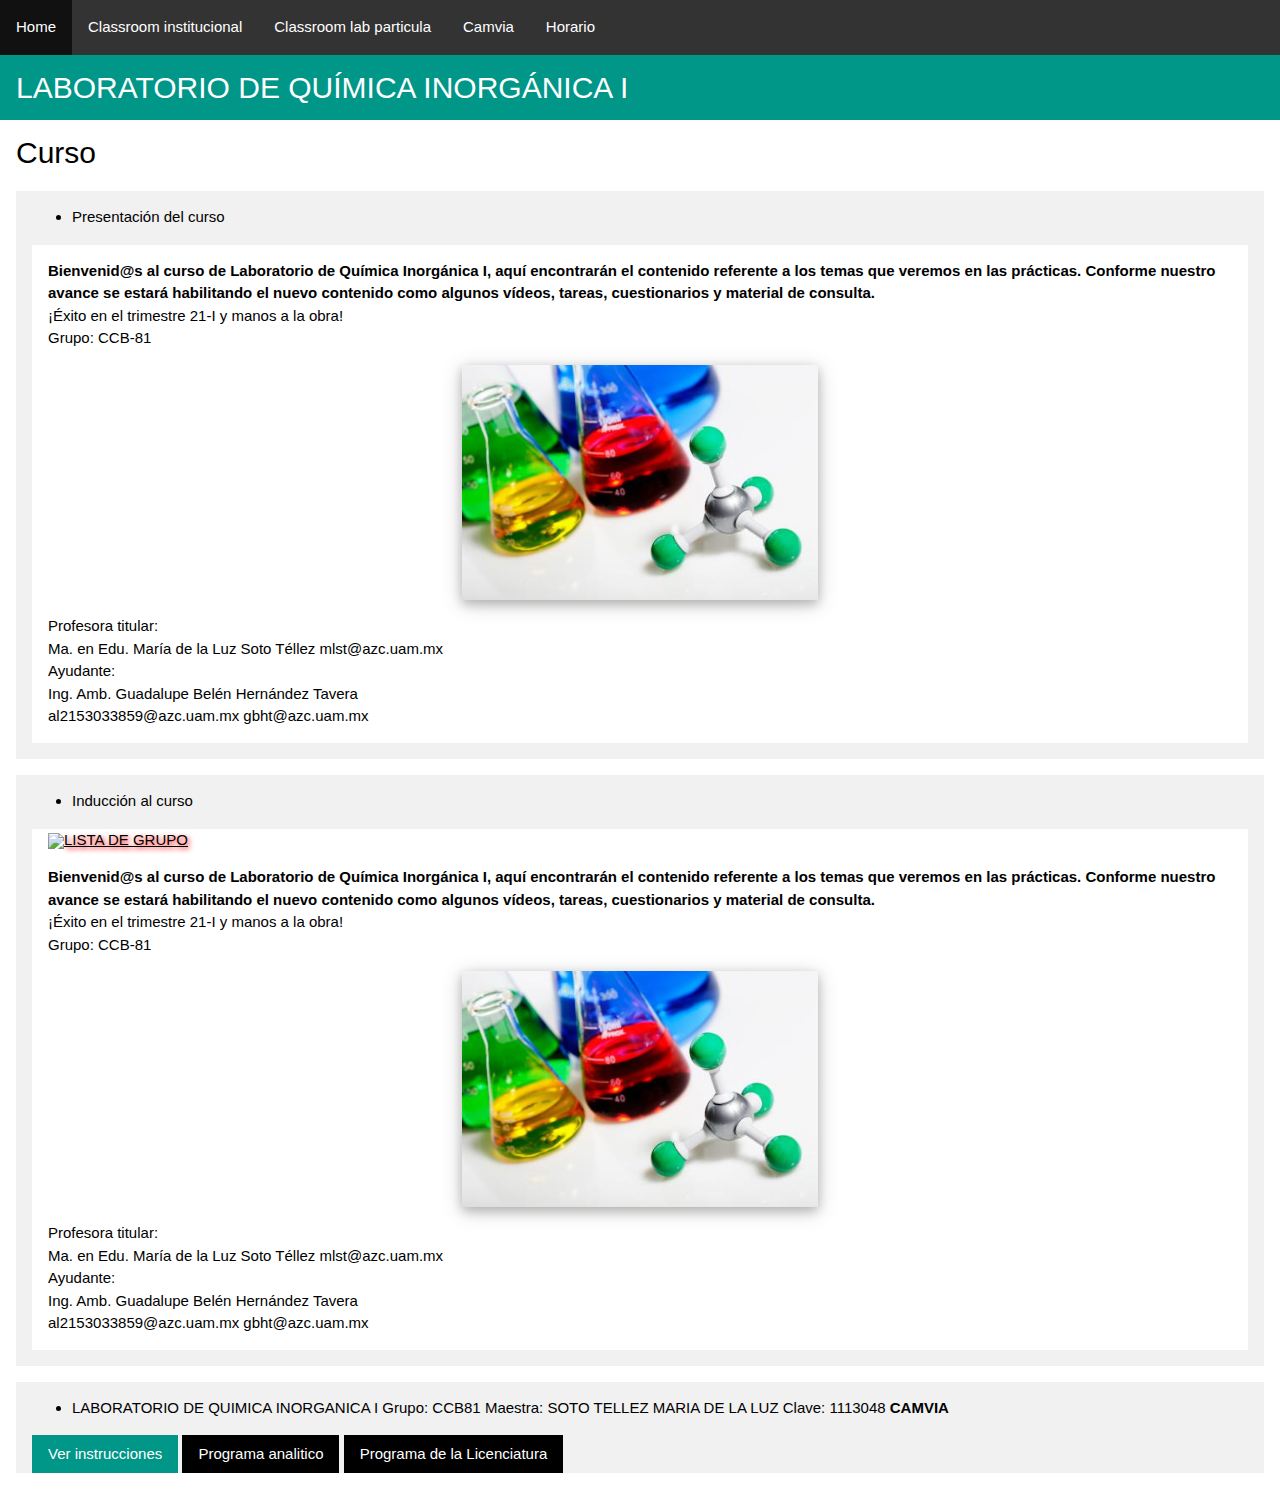
==== LABORATORIO_DE_QUIMICA_INORGANICA_I.html @ 62e17b66 "links" ====
<!DOCTYPE html>
<html>
<title>LQI 1</title>
<meta name="viewport" content="width=device-width, initial-scale=1">
<link rel="stylesheet" href="https://www.w3schools.com/w3css/4/w3.css">
<link rel="stylesheet" type="text/css" href='estilos.css'>
<script src="https://polyfill.io/v3/polyfill.min.js?features=es6"></script>
<script id="MathJax-script" async src="https://cdn.jsdelivr.net/npm/mathjax@3/es5/tex-mml-chtml.js"></script>
<body>

<ul class="contenedor_menu">
  <li class="item_menu"><a class="link_menu" href='https://BarujFurlong.github.io' target="">Home</a></li>
  <li class="item_menu"><a class="link_menu" href="https://classroom.google.com/u/2/h" target="_blank">Classroom institucional</a></li>
  <li class="item_menu"><a class="link_menu" href="https://classroom.google.com/u/0/h" target="_blank">Classroom lab particula</a></li>
  <li class="item_menu"><a class="link_menu" href="https://camvia.azc.uam.mx/avcbi/?" target="_blank">Camvia</a></li>
  <li class="item_menu"><a class="link_menu" href='https://BarujFurlong.github.io/horario.pdf' target="_blank">Horario</a></li>
</ul>

<div class="w3-container w3-teal">
  <h2>LABORATORIO DE QUÍMICA INORGÁNICA I</h2>
</div>
<!--Horario-->

<div class="w3-container">
  <h2>Curso</h2>
  <!-- Presentación del curso -->
  <div class="w3-panel w3-light-gray">
    <p>
      <ul>
        <li>Presentación del curso </li>
      </ul>
    </p>
    <div class="w3-panel w3-white w3-display-container">
      <p> <strong>Bienvenid@s al curso de Laboratorio de Química Inorgánica I, aquí encontrarán el contenido referente a los temas que veremos en las prácticas. Conforme nuestro avance se estará habilitando el nuevo contenido como algunos vídeos, tareas, cuestionarios y material de consulta.</strong>  <br>
      ¡Éxito en el trimestre 21-I y manos a la obra! <br>
      Grupo: CCB-81</p>
      <div class="w3-card-4" style="width:30%; margin:0 auto;">
        <img src="química_inorganica_00.jpg" alt="imagen de matraz erlenmeyer" style="width:100%">
      </div>
      <p>Profesora titular: <br>
      Ma. en Edu. María de la Luz Soto Téllez     mlst@azc.uam.mx <br>
      Ayudante: <br>
      Ing. Amb. Guadalupe Belén Hernández Tavera <br>
      al2153033859@azc.uam.mx        gbht@azc.uam.mx</p>
    </div>
  </div>
  <!-- Inducción al curso -->
  <div class="w3-panel w3-light-gray">
    <p>
      <ul>
        <li>Inducción al curso </li>
      </ul>
    </p>
    <div class="w3-panel w3-white w3-display-container">
      <div><a href="https://camvia.azc.uam.mx/avcbi/mod/resource/view.php?id=157017"><img src="https://camvia.azc.uam.mx/avcbi/theme/image.php/adaptable/core/1617774876/f/pdf-24"><span style="text-decoration: none; text-shadow: 2px 2px 5px red;">LISTA DE GRUPO</span></a></div>
      <p> <strong>Bienvenid@s al curso de Laboratorio de Química Inorgánica I, aquí encontrarán el contenido referente a los temas que veremos en las prácticas. Conforme nuestro avance se estará habilitando el nuevo contenido como algunos vídeos, tareas, cuestionarios y material de consulta.</strong>  <br>
      ¡Éxito en el trimestre 21-I y manos a la obra! <br>
      Grupo: CCB-81</p>
      <div class="w3-card-4" style="width:30%; margin:0 auto;">
        <img src="química_inorganica_00.jpg" alt="imagen de matraz erlenmeyer" style="width:100%">
      </div>
      <p>Profesora titular: <br>
      Ma. en Edu. María de la Luz Soto Téllez     mlst@azc.uam.mx <br>
      Ayudante: <br>
      Ing. Amb. Guadalupe Belén Hernández Tavera <br>
      al2153033859@azc.uam.mx        gbht@azc.uam.mx</p>
    </div>
  </div>
  <!-- Materia 7 -->
  <div class="w3-panel w3-light-gray">
    <p>
      <ul>
        <li>LABORATORIO DE QUIMICA INORGANICA I Grupo: CCB81 Maestra: SOTO TELLEZ MARIA DE LA LUZ Clave: 1113048 <b>CAMVIA</b></li>
      </ul>
    </p>
    <button class="w3-btn w3-teal" onclick="document.getElementById('id08').style.display='block'">Ver instrucciones</button>
    <button class="w3-btn w3-black" onclick="window.open('https://dcbi.azc.uam.mx/media/Licenciaturas/Quimica/PlanesProgEstudio/TBP/1113048.pdf', '_blank')">Programa analitico</button>
    <button class="w3-btn w3-black" onclick="window.open('http://quimica.izt.uam.mx/quimica/wp-content/uploads/licenciatura/programas_uea/2141094.pdf', '_blank')">Programa de la Licenciatura</button>
    <div id="id08" class="w3-panel w3-white w3-display-container" style="display:none">
      <span onclick="this.parentElement.style.display='none'"class="w3-button w3-display-topright">X</span>
      <p><strong>NOMBRE COMPLETO: </strong>María de la Luz Soto Téllez</p>
      <p><strong>CORREO ELECTRÓNICO INSTITUCIONAL: </strong>mlst@azc.uam.mx</p>
      <p><strong>CORREO ELECTRÓNICO ADICIONAL: </strong>maria210526@gmail.com</p>
      <p><strong>NOMBRE DE UEA QUE IMPARTE: </strong>Laboratorio de Química Inorgánica I</p>
      <p><strong>CLAVE DE UEA QUE IMPARTE: </strong>1113048</p>
      <p><strong>GRUPO ASIGNADO: </strong>CCB81</p>
      <p><strong>HORARIO ASIGNADO PARA LAS SESIONES DEL CURSO: </strong>Jueves de 18:00 a 21:00 h</p>
      <p><strong>OBJETIVOS Y CONTENIDO TEMÁTICO DE LA UEA: </strong>
        <br>Al final de la UEA, el alumno será capaz de:  
        <ul>
          <li>Comprobar experimentalmente los conceptos de la UEA: Estructura y propiedades de los materiales.</li>
          <li>Manipular correctamente materiales, reactivos y equipos de laboratorio, observando la reglamentación de seguridad y de preservación del ambiente.</li>
          <li>Describir las técnicas de identificación y medición de propiedades y comportamiento de sustancias.</li>
          <li>Identificar la correlación de comportamientos físicos y químicos de sustancias.</li>
          <li>Trabajar en equipo.</li>
          <li>Elaborar reportes de incluyan: análisis, discusión de resultados y conclusiones. En un trimestre típico en modalidad presencial, éstos serían los objetivos a cumplir durante el trimestre, sin embargo, dadas las condiciones actuales de vida debido a la pandemia que estamos viviendo y que el trimestre será de manera remota, sólo nos ocuparemos de cubrir los objetivos que no impliquen actividades experimentales y que en la lista se marcar con negritas.</li>
        </ul>
      </p>
      <p><strong>MODALIDADES DE CONDUCCIÓN: </strong>
      <br>El curso tiene asociado y establecido un horario de clase, variable que no será motivo de cambio ante ninguna circunstancia y será respetado durante todas las sesiones online que están programadas durante el trimestre. 
      <br>Las clases serán de manera sincrónica; de acuerdo con el calendario escolar y el programa analítico del curso, se tienen programadas once sesiones durante el trimestre en la que estaremos retomando cada una de las prácticas que contiene el manual, éstas serán impartidas a través de <b>Google Meet</b>, aplicación que permite programar video conferencias. 
      <br>Para poder tener acceso a las sesiones, deberán enviar un mensaje mediante su correo institucional a la siguiente dirección: <b>mlst@azc.uam.mx</b> por lo menos tres días antes de la primera clase (07 de Diciembre) y adjuntar a este correo la siguiente información: <b>nombre completo, nombre del curso, grupo, matrícula y no. telefónico</b>, esto con la finalidad de enviarles una notificación con el enlace para que puedan unirse a la reunión cada semana primeramente y después durante el curso tener una comunicación más directa con ustedes. 
      <br>Todos ya se encuentran registrados en el aula virtual, por lo que no necesitarán ninguna clave para poder acceder a ella, semanalmente se tendrá preparado en <b>CAMVIA</b> todo aquel material empleado para discutir el tema y asegurar su dominio (material de consulta de lectura y audiovisual, así como actividades como tareas y exámenes) que fortalecerán el aprendizaje del contenido de cada una de las prácticas. La información general de la metodología del curso a distancia será presentada en la primera sesión de clase por el titular y el ayudante, por lo que es obligatorio asistir, en caso contrario, por ningún motivo se volverá a aclarar y exponer esta información de inducción. 
      <br>Desde el primer día de clase (semana de inducción), será obligatorio mantener activada la cámara durante toda la reunión, manera en la que se asegure la asistencia activa del alumno; la activación del micrófono será para poder consultar dudas y participar en clase (en caso contrario, mantenerlo apagado). <br>Para aquellos alumnos que no fueron beneficiados por el programa de apoyo universitario para el préstamo de una Tablet, deberán de asegurar la posesión de algún dispositivo electrónico que permita realizar las actividades del curso y poder atender las clases.</p>
      <p><strong>RECURSOS A UTILIZAR PARA LA COMUNICACIÓN CON LOS ALUMNOS: </strong>
      <br>Cualquier problema o duda que exista o surja antes del primer día de clases o durante el trimestre, podrán externarla de manera electrónica enviando mensajes a los <b>correos de los responsables</b> de la asignatura (profesor titular o ayudante) o mediante mensajes de <b>WhatsApp</b> al grupo del curso. 
      <br>Las asesorías también serán brindadas y atendidas por medio del correo electrónico o mediante el grupo de WhatsApp. 
      <br>El enlace para que se puedan unir al grupo de <b>WhatsApp</b> es el siguiente: <b>https://chat.whatsapp.com/LAG1jvBmN3NI8Gl68WrWfU</b>  
      <br>Para poder acceder a todo el material didáctico que se utilizará en este curso, es indispensable que posean cuentas activas de las siguientes plataformas y servicios. 
      <br><b>Correo institucional</b> Para solicitar la creación o recuperar la información de una cuenta de correo institucional previamente aperturada, solicítelo a través del siguiente correo electrónico: prored@azc.uam.mx , adjuntando a su solicitud una foto o copia de la credencial de alumno o del INE e indicar Nombre Completo y No. de matrícula. 
      <br><b>Aula virtual CAMVIA</b> Toda la comunidad universitaria ya se encuentra registrado en la base de datos de la plataforma, lo único que deben asegurarse es contar con la contraseña de acceso, para recuperarla en caso de extravío o en caso de desconocerla, redactar un correo desde su cuenta de correo institucional con los siguientes datos: Nombre completo y Matrícula a: aulavirtual@azc.uam.mx. 
      <br><b>Cuenta de Servicios Bibliotecarios</b> La clave de usuario se identifica con el número de la <b>matrícula de alumno</b> y el NIP de servicios bibliotecarios, éste último es el número que se utiliza en los mostradores de servicio de la biblioteca para realizar el préstamo de material bibliográfico, sin embargo, actualmente, el NIP le permite consultar material bibliográfico en la Biblioteca Digital también, y dado que estaremos utilizando material publicado por la biblioteca de la UAM, se les pide que solicite la generación de su NIP. 
      <br>Si no lo tiene o por el momento no lo recuerda, solicítelo a través de los siguientes correos electrónicos, enviando una foto o copia de la credencial de alumno o del INE, e indique nombre y no. de matrícula: <b>Lic. Gerardo Muñoz Colunga</b> Jefe de la Sección de Biblioteca Correo: cgmc@azc.uam.mx  Ing. Javier García Márquez Jefe de la Sección de Documentación Correo jgama@azc.uam.mx</p>
      <p><strong>MODALIDADES DE EVALUACIÓN: </strong>
      <br>La evaluación final del curso se definirá y distribuirá en base a diferentes actividades que el alumno realizará en donde se demuestre que logró alcanzar los objetivos de cada una de las prácticas, dentro de dichas tareas se encuentra la entrega de tareas, entrega de bitácoras en línea por equipo, presentación de evaluaciones en línea (una por práctica) y una exposición durante el trimestre por equipo.</p>
      <p><strong>BIBLIOGRAFÍA DE LA UEA Y OTROS RECURSOS SUGERIDOS: </strong>Todos aquellos libros de química general con los que cuente la biblioteca digital de la UAM en su convenio con editoriales como Mc Graw Hill y Pearson. 
      <br>Enlace que enlaza directamente al recurso digital: https://uam.vstbridge.com/#/collection/view- all/search?limit=50&amp;page=1&amp;search=quimica. 
      <br>Dentro de los títulos que se pueden consultar se encuentran los siguientes: 
      <br>Laboratorio Virtual de Química General. Pearson 3° Edición. Woodfield B.F.; Asplund M.C.; Haderlie S. 
      <br>Química. Mc Graw Hill 12° Edición. Chang; Goldsby. 
      <br>Química. Schaum 10° Edición. Rosenberg J.; Epstein L.; Krieger P. 
      <br>Problemas de Química. Cuestiones y ejercicios. Prentice Hall. López C. J. A. 
      <br>Química General. Pearson 10° Edición. Petrucci, Herring, Madura, Bissonnette. 
      <br>Química. Una introducción a la química general, orgánica y biología. Pearson 10° Edición. Timberlake K.C.</p>
      <p><strong>ENTREGA FINAL DE RESULTADOS: </strong>Las calificaciones finales del curso serán entregadas de manera personal y directamente al interesado durante la última reunión programada en Meet del curso, sin embargo, al final de cada semana, se realizará un recorte con calificaciones parciales dentro de las cuales se encuentran calificaciones de tareas, resultados del examen semanal y calificación de la bitácora.</p><br>     
    </div>
  </div>
</div>
</body>
</html>
---- estilos.css ----
ul.contenedor_menu {
  list-style-type: none;
  margin: 0;
  padding: 0;
  overflow: hidden;
  background-color: #333333;
}

li.item_menu {
  float: left;
}

li a.link_menu {
  display: block;
  color: white;
  text-align: center;
  padding: 16px;
  text-decoration: none;
}

li a.link_menu:hover {
  background-color: #111111;
}
table.horario {
  border-collapse: collapse;
  width: 80%;
}

th, td {
  text-align: left;
  padding: 8px;
}

tr:nth-child(even){background-color: #f2f2f2}

th {
  background-color: #4CAF50;
  color: white;
}
footer {
  text-align: center;
  padding: 3px;
  background-color: #4CAF50;
  color: white;
}
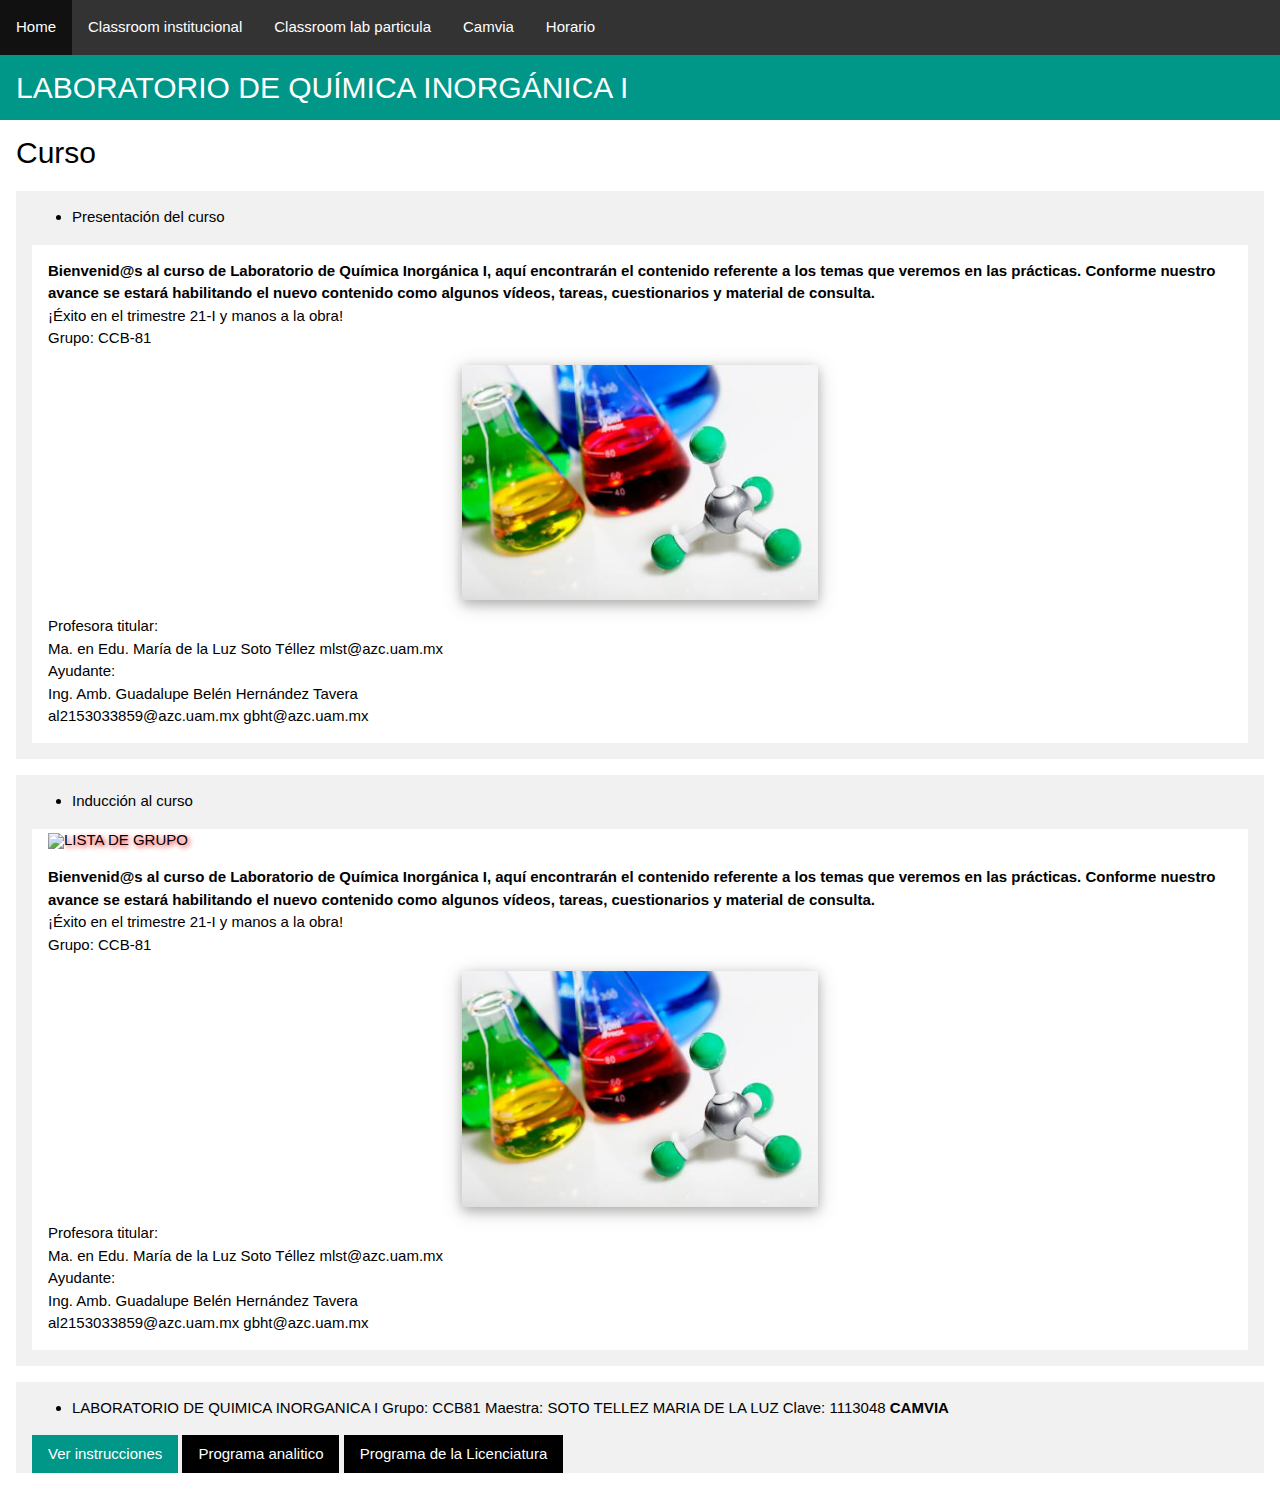
==== commit 1a1116b0: "a da problemas" ====
--- a/LABORATORIO_DE_QUIMICA_INORGANICA_I.html
+++ b/LABORATORIO_DE_QUIMICA_INORGANICA_I.html
@@ -52,7 +52,7 @@
       </ul>
     </p>
     <div class="w3-panel w3-white w3-display-container">
-      <div><a href="https://camvia.azc.uam.mx/avcbi/mod/resource/view.php?id=157017"><img src="https://camvia.azc.uam.mx/avcbi/theme/image.php/adaptable/core/1617774876/f/pdf-24"><span style="text-decoration: none; text-shadow: 2px 2px 5px red;">LISTA DE GRUPO</span></a></div>
+      <div><a style="text-decoration: none;" href="https://camvia.azc.uam.mx/avcbi/mod/resource/view.php?id=157017"><img src="https://camvia.azc.uam.mx/avcbi/theme/image.php/adaptable/core/1617774876/f/pdf-24"><span style="text-shadow: 2px 2px 5px red;">LISTA DE GRUPO</span></a></div>
       <p> <strong>Bienvenid@s al curso de Laboratorio de Química Inorgánica I, aquí encontrarán el contenido referente a los temas que veremos en las prácticas. Conforme nuestro avance se estará habilitando el nuevo contenido como algunos vídeos, tareas, cuestionarios y material de consulta.</strong>  <br>
       ¡Éxito en el trimestre 21-I y manos a la obra! <br>
       Grupo: CCB-81</p>
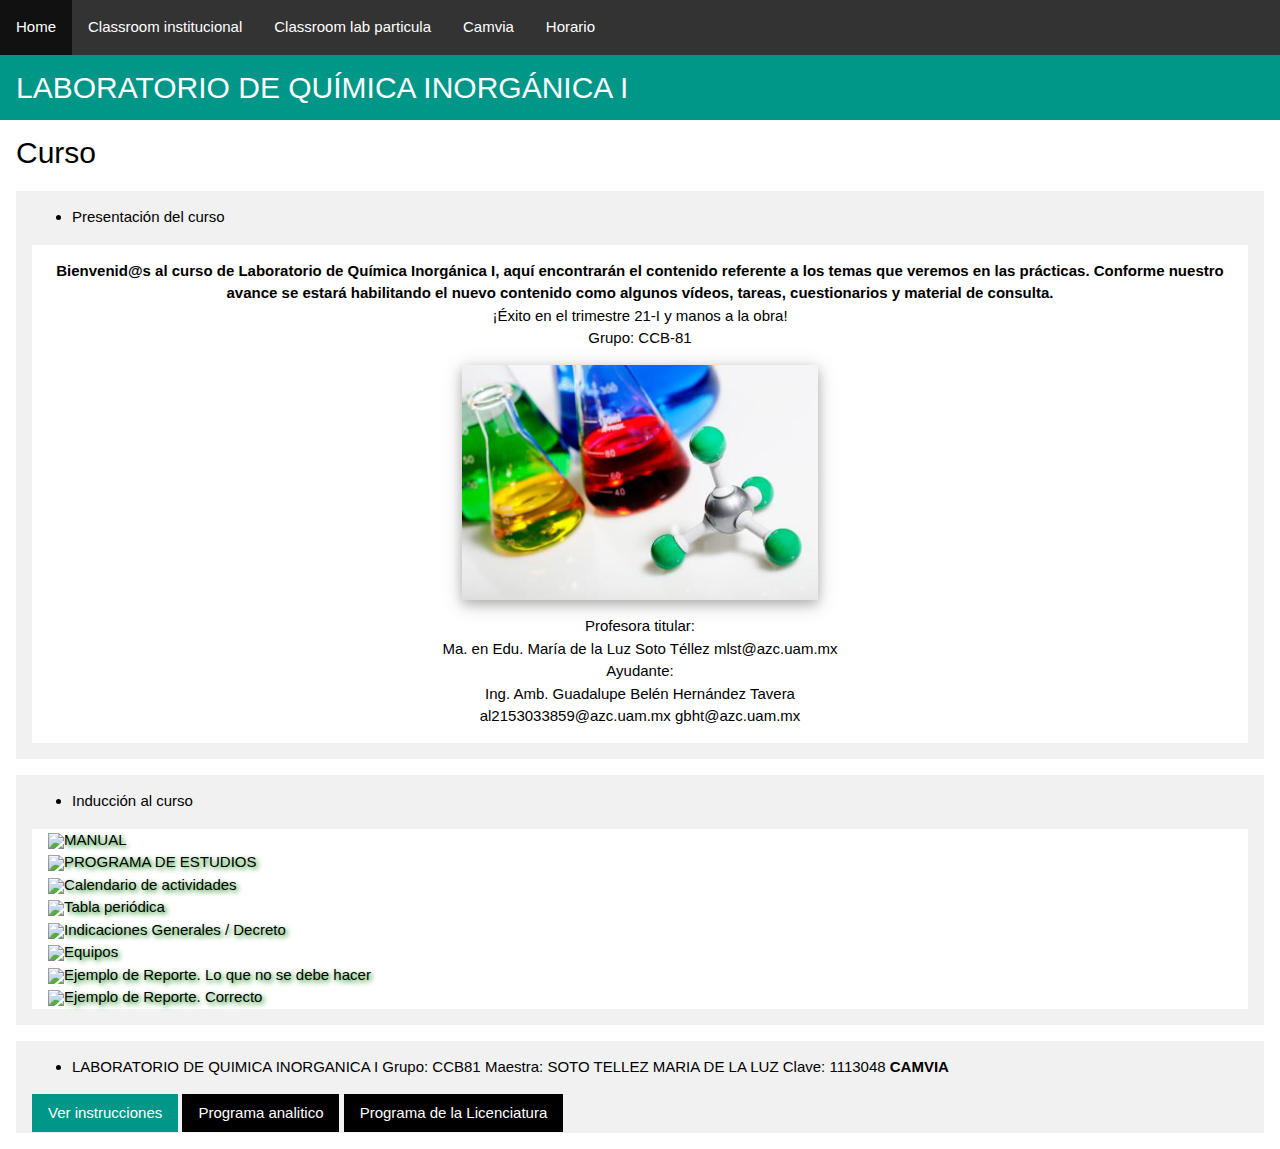
==== commit 01d0600a: "primer semana archivada" ====
--- a/LABORATORIO_DE_QUIMICA_INORGANICA_I.html
+++ b/LABORATORIO_DE_QUIMICA_INORGANICA_I.html
@@ -30,7 +30,7 @@
         <li>Presentación del curso </li>
       </ul>
     </p>
-    <div class="w3-panel w3-white w3-display-container">
+    <div class="w3-panel w3-white w3-display-container" style="text-align: center;">
       <p> <strong>Bienvenid@s al curso de Laboratorio de Química Inorgánica I, aquí encontrarán el contenido referente a los temas que veremos en las prácticas. Conforme nuestro avance se estará habilitando el nuevo contenido como algunos vídeos, tareas, cuestionarios y material de consulta.</strong>  <br>
       ¡Éxito en el trimestre 21-I y manos a la obra! <br>
       Grupo: CCB-81</p>
@@ -52,18 +52,14 @@
       </ul>
     </p>
     <div class="w3-panel w3-white w3-display-container">
-      <div><a style="text-decoration: none;" href="https://camvia.azc.uam.mx/avcbi/mod/resource/view.php?id=157017"><img src="https://camvia.azc.uam.mx/avcbi/theme/image.php/adaptable/core/1617774876/f/pdf-24"><span style="text-shadow: 2px 2px 5px red;">LISTA DE GRUPO</span></a></div>
-      <p> <strong>Bienvenid@s al curso de Laboratorio de Química Inorgánica I, aquí encontrarán el contenido referente a los temas que veremos en las prácticas. Conforme nuestro avance se estará habilitando el nuevo contenido como algunos vídeos, tareas, cuestionarios y material de consulta.</strong>  <br>
-      ¡Éxito en el trimestre 21-I y manos a la obra! <br>
-      Grupo: CCB-81</p>
-      <div class="w3-card-4" style="width:30%; margin:0 auto;">
-        <img src="química_inorganica_00.jpg" alt="imagen de matraz erlenmeyer" style="width:100%">
-      </div>
-      <p>Profesora titular: <br>
-      Ma. en Edu. María de la Luz Soto Téllez     mlst@azc.uam.mx <br>
-      Ayudante: <br>
-      Ing. Amb. Guadalupe Belén Hernández Tavera <br>
-      al2153033859@azc.uam.mx        gbht@azc.uam.mx</p>
+      <div><a style="text-decoration: none;" href="https://drive.google.com/file/d/1xdJTEFKBj6e-U9ebFcSWrbQf_Z6NRsUe/view?usp=sharing"><img src="https://camvia.azc.uam.mx/avcbi/theme/image.php/adaptable/core/1617774876/f/pdf-24"><span style="text-shadow: 2px 2px 5px green;">MANUAL</span></a></div>
+      <div><a style="text-decoration: none;" href="https://drive.google.com/file/d/1wShKp4wTabfCm677J8G-zTzFVjYDtbG5/view?usp=sharing"><img src="https://camvia.azc.uam.mx/avcbi/theme/image.php/adaptable/core/1617774876/f/pdf-24"><span style="text-shadow: 2px 2px 5px green;">PROGRAMA DE ESTUDIOS</span></a></div>
+      <div><a style="text-decoration: none;" href="https://drive.google.com/file/d/1xIWss7qw22MKiLKJBAc94N9tjgoy9wTv/view?usp=sharing"><img src="https://camvia.azc.uam.mx/avcbi/theme/image.php/adaptable/core/1617774876/f/pdf-24"><span style="text-shadow: 2px 2px 5px green;">Calendario de actividades</span></a></div>
+      <div><a style="text-decoration: none;" href="https://drive.google.com/file/d/1ZtjkLqQ47fZEFMEvbZhwsr7G4Cj8redB/view?usp=sharing"><img src="https://camvia.azc.uam.mx/avcbi/theme/image.php/adaptable/core/1617774876/f/pdf-24"><span style="text-shadow: 2px 2px 5px green;">Tabla periódica</span></a></div>
+      <div><a style="text-decoration: none;" href="https://drive.google.com/file/d/1wWbvLchS0ltKu7RKaEKzob8IwPiUZ17v/view?usp=sharing"><img src="https://camvia.azc.uam.mx/avcbi/theme/image.php/adaptable/core/1617774876/f/pdf-24"><span style="text-shadow: 2px 2px 5px green;">Indicaciones Generales / Decreto</span></a></div>
+      <div><a style="text-decoration: none;" href="https://drive.google.com/file/d/1_hz7QMT6tJpKzh3Vii7trbSMd8GjGtZC/view?usp=sharing"><img src="https://camvia.azc.uam.mx/avcbi/theme/image.php/adaptable/core/1617774876/f/pdf-24"><span style="text-shadow: 2px 2px 5px green;">Equipos</span></a></div>
+      <div><a style="text-decoration: none;" href="https://drive.google.com/file/d/1YQxc4ylss-r1u-H--13VZlMI_Gq5gKEt/view?usp=sharing"><img src="https://camvia.azc.uam.mx/avcbi/theme/image.php/adaptable/core/1617774876/f/pdf-24"><span style="text-shadow: 2px 2px 5px green;">Ejemplo de Reporte. Lo que no se debe hacer</span></a></div>
+      <div><a style="text-decoration: none;" href="https://drive.google.com/file/d/1Yhb11rQQguLIV2fc_EUnNb3VWtZx7xvd/view?usp=sharing"><img src="https://camvia.azc.uam.mx/avcbi/theme/image.php/adaptable/core/1617774876/f/pdf-24"><span style="text-shadow: 2px 2px 5px green;">Ejemplo de Reporte. Correcto</span></a></div>
     </div>
   </div>
   <!-- Materia 7 -->
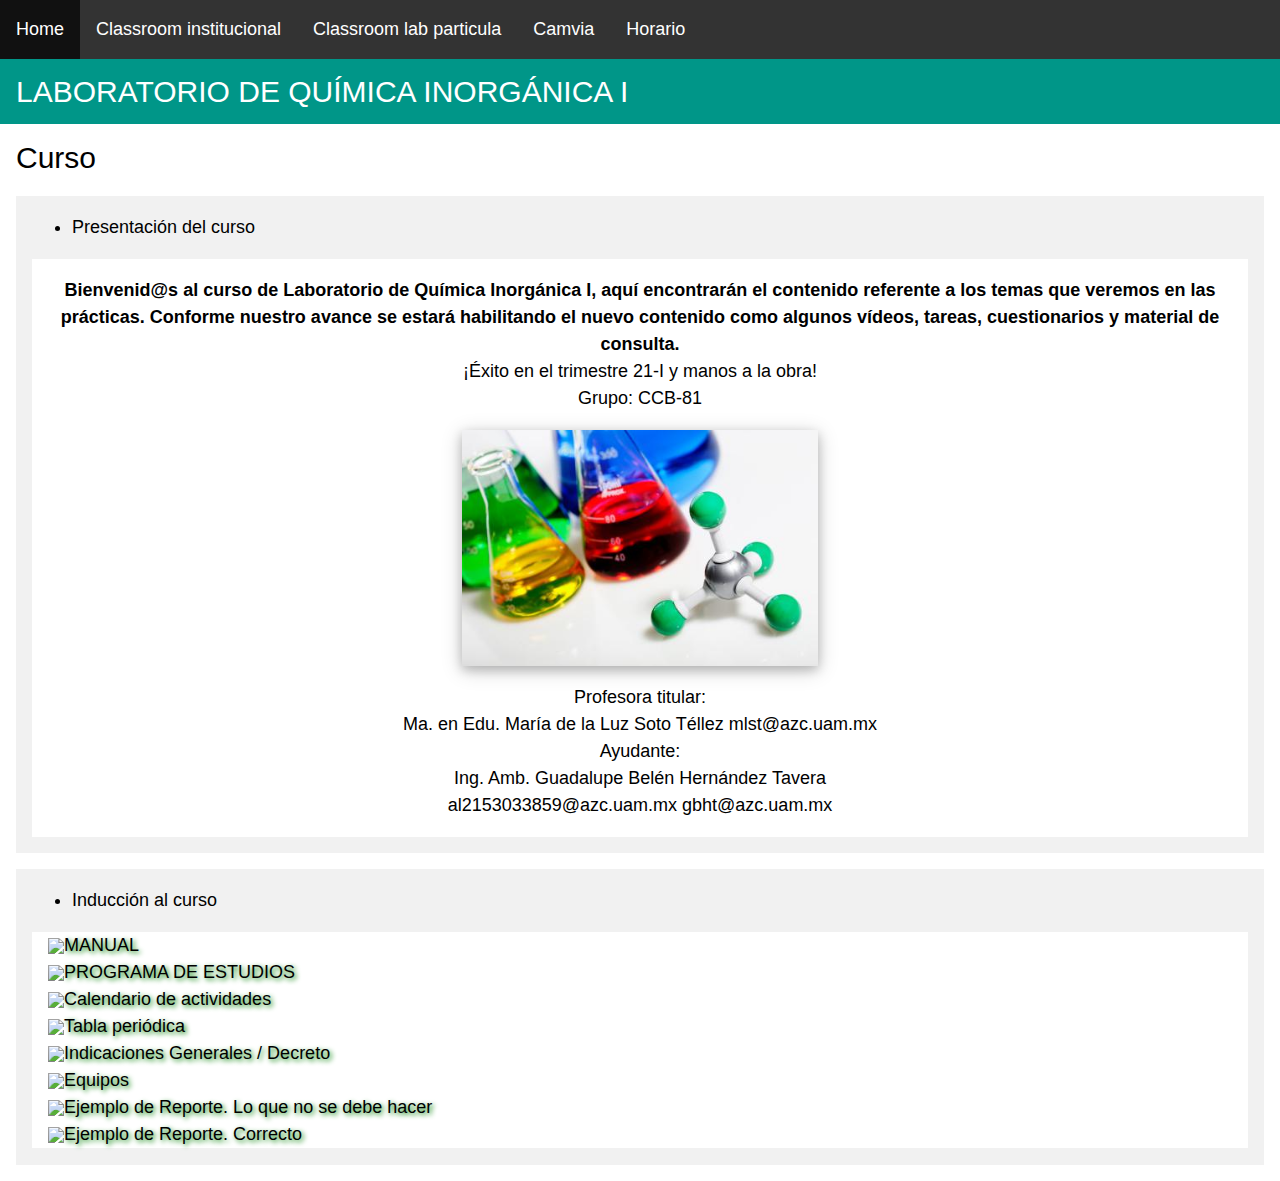
==== commit 3598f0d2: "cambiando fuente" ====
--- a/LABORATORIO_DE_QUIMICA_INORGANICA_I.html
+++ b/LABORATORIO_DE_QUIMICA_INORGANICA_I.html
@@ -6,6 +6,14 @@
 <link rel="stylesheet" type="text/css" href='estilos.css'>
 <script src="https://polyfill.io/v3/polyfill.min.js?features=es6"></script>
 <script id="MathJax-script" async src="https://cdn.jsdelivr.net/npm/mathjax@3/es5/tex-mml-chtml.js"></script>
+<style>
+body {
+    font-family: Verdana,sans-serif;
+    font-size: 18px;
+    line-height: 1.5;
+}
+</style>
+
 <body>
 
 <ul class="contenedor_menu">
@@ -27,7 +35,7 @@
   <div class="w3-panel w3-light-gray">
     <p>
       <ul>
-        <li>Presentación del curso </li>
+        <li style="font-weight: 400;">Presentación del curso </li>
       </ul>
     </p>
     <div class="w3-panel w3-white w3-display-container" style="text-align: center;">
@@ -48,7 +56,7 @@
   <div class="w3-panel w3-light-gray">
     <p>
       <ul>
-        <li>Inducción al curso </li>
+        <li style="font-weight: 400;">Inducción al curso </li>
       </ul>
     </p>
     <div class="w3-panel w3-white w3-display-container">
@@ -62,65 +70,8 @@
       <div><a style="text-decoration: none;" href="https://drive.google.com/file/d/1Yhb11rQQguLIV2fc_EUnNb3VWtZx7xvd/view?usp=sharing"><img src="https://camvia.azc.uam.mx/avcbi/theme/image.php/adaptable/core/1617774876/f/pdf-24"><span style="text-shadow: 2px 2px 5px green;">Ejemplo de Reporte. Correcto</span></a></div>
     </div>
   </div>
-  <!-- Materia 7 -->
-  <div class="w3-panel w3-light-gray">
-    <p>
-      <ul>
-        <li>LABORATORIO DE QUIMICA INORGANICA I Grupo: CCB81 Maestra: SOTO TELLEZ MARIA DE LA LUZ Clave: 1113048 <b>CAMVIA</b></li>
-      </ul>
-    </p>
-    <button class="w3-btn w3-teal" onclick="document.getElementById('id08').style.display='block'">Ver instrucciones</button>
-    <button class="w3-btn w3-black" onclick="window.open('https://dcbi.azc.uam.mx/media/Licenciaturas/Quimica/PlanesProgEstudio/TBP/1113048.pdf', '_blank')">Programa analitico</button>
-    <button class="w3-btn w3-black" onclick="window.open('http://quimica.izt.uam.mx/quimica/wp-content/uploads/licenciatura/programas_uea/2141094.pdf', '_blank')">Programa de la Licenciatura</button>
-    <div id="id08" class="w3-panel w3-white w3-display-container" style="display:none">
-      <span onclick="this.parentElement.style.display='none'"class="w3-button w3-display-topright">X</span>
-      <p><strong>NOMBRE COMPLETO: </strong>María de la Luz Soto Téllez</p>
-      <p><strong>CORREO ELECTRÓNICO INSTITUCIONAL: </strong>mlst@azc.uam.mx</p>
-      <p><strong>CORREO ELECTRÓNICO ADICIONAL: </strong>maria210526@gmail.com</p>
-      <p><strong>NOMBRE DE UEA QUE IMPARTE: </strong>Laboratorio de Química Inorgánica I</p>
-      <p><strong>CLAVE DE UEA QUE IMPARTE: </strong>1113048</p>
-      <p><strong>GRUPO ASIGNADO: </strong>CCB81</p>
-      <p><strong>HORARIO ASIGNADO PARA LAS SESIONES DEL CURSO: </strong>Jueves de 18:00 a 21:00 h</p>
-      <p><strong>OBJETIVOS Y CONTENIDO TEMÁTICO DE LA UEA: </strong>
-        <br>Al final de la UEA, el alumno será capaz de:  
-        <ul>
-          <li>Comprobar experimentalmente los conceptos de la UEA: Estructura y propiedades de los materiales.</li>
-          <li>Manipular correctamente materiales, reactivos y equipos de laboratorio, observando la reglamentación de seguridad y de preservación del ambiente.</li>
-          <li>Describir las técnicas de identificación y medición de propiedades y comportamiento de sustancias.</li>
-          <li>Identificar la correlación de comportamientos físicos y químicos de sustancias.</li>
-          <li>Trabajar en equipo.</li>
-          <li>Elaborar reportes de incluyan: análisis, discusión de resultados y conclusiones. En un trimestre típico en modalidad presencial, éstos serían los objetivos a cumplir durante el trimestre, sin embargo, dadas las condiciones actuales de vida debido a la pandemia que estamos viviendo y que el trimestre será de manera remota, sólo nos ocuparemos de cubrir los objetivos que no impliquen actividades experimentales y que en la lista se marcar con negritas.</li>
-        </ul>
-      </p>
-      <p><strong>MODALIDADES DE CONDUCCIÓN: </strong>
-      <br>El curso tiene asociado y establecido un horario de clase, variable que no será motivo de cambio ante ninguna circunstancia y será respetado durante todas las sesiones online que están programadas durante el trimestre. 
-      <br>Las clases serán de manera sincrónica; de acuerdo con el calendario escolar y el programa analítico del curso, se tienen programadas once sesiones durante el trimestre en la que estaremos retomando cada una de las prácticas que contiene el manual, éstas serán impartidas a través de <b>Google Meet</b>, aplicación que permite programar video conferencias. 
-      <br>Para poder tener acceso a las sesiones, deberán enviar un mensaje mediante su correo institucional a la siguiente dirección: <b>mlst@azc.uam.mx</b> por lo menos tres días antes de la primera clase (07 de Diciembre) y adjuntar a este correo la siguiente información: <b>nombre completo, nombre del curso, grupo, matrícula y no. telefónico</b>, esto con la finalidad de enviarles una notificación con el enlace para que puedan unirse a la reunión cada semana primeramente y después durante el curso tener una comunicación más directa con ustedes. 
-      <br>Todos ya se encuentran registrados en el aula virtual, por lo que no necesitarán ninguna clave para poder acceder a ella, semanalmente se tendrá preparado en <b>CAMVIA</b> todo aquel material empleado para discutir el tema y asegurar su dominio (material de consulta de lectura y audiovisual, así como actividades como tareas y exámenes) que fortalecerán el aprendizaje del contenido de cada una de las prácticas. La información general de la metodología del curso a distancia será presentada en la primera sesión de clase por el titular y el ayudante, por lo que es obligatorio asistir, en caso contrario, por ningún motivo se volverá a aclarar y exponer esta información de inducción. 
-      <br>Desde el primer día de clase (semana de inducción), será obligatorio mantener activada la cámara durante toda la reunión, manera en la que se asegure la asistencia activa del alumno; la activación del micrófono será para poder consultar dudas y participar en clase (en caso contrario, mantenerlo apagado). <br>Para aquellos alumnos que no fueron beneficiados por el programa de apoyo universitario para el préstamo de una Tablet, deberán de asegurar la posesión de algún dispositivo electrónico que permita realizar las actividades del curso y poder atender las clases.</p>
-      <p><strong>RECURSOS A UTILIZAR PARA LA COMUNICACIÓN CON LOS ALUMNOS: </strong>
-      <br>Cualquier problema o duda que exista o surja antes del primer día de clases o durante el trimestre, podrán externarla de manera electrónica enviando mensajes a los <b>correos de los responsables</b> de la asignatura (profesor titular o ayudante) o mediante mensajes de <b>WhatsApp</b> al grupo del curso. 
-      <br>Las asesorías también serán brindadas y atendidas por medio del correo electrónico o mediante el grupo de WhatsApp. 
-      <br>El enlace para que se puedan unir al grupo de <b>WhatsApp</b> es el siguiente: <b>https://chat.whatsapp.com/LAG1jvBmN3NI8Gl68WrWfU</b>  
-      <br>Para poder acceder a todo el material didáctico que se utilizará en este curso, es indispensable que posean cuentas activas de las siguientes plataformas y servicios. 
-      <br><b>Correo institucional</b> Para solicitar la creación o recuperar la información de una cuenta de correo institucional previamente aperturada, solicítelo a través del siguiente correo electrónico: prored@azc.uam.mx , adjuntando a su solicitud una foto o copia de la credencial de alumno o del INE e indicar Nombre Completo y No. de matrícula. 
-      <br><b>Aula virtual CAMVIA</b> Toda la comunidad universitaria ya se encuentra registrado en la base de datos de la plataforma, lo único que deben asegurarse es contar con la contraseña de acceso, para recuperarla en caso de extravío o en caso de desconocerla, redactar un correo desde su cuenta de correo institucional con los siguientes datos: Nombre completo y Matrícula a: aulavirtual@azc.uam.mx. 
-      <br><b>Cuenta de Servicios Bibliotecarios</b> La clave de usuario se identifica con el número de la <b>matrícula de alumno</b> y el NIP de servicios bibliotecarios, éste último es el número que se utiliza en los mostradores de servicio de la biblioteca para realizar el préstamo de material bibliográfico, sin embargo, actualmente, el NIP le permite consultar material bibliográfico en la Biblioteca Digital también, y dado que estaremos utilizando material publicado por la biblioteca de la UAM, se les pide que solicite la generación de su NIP. 
-      <br>Si no lo tiene o por el momento no lo recuerda, solicítelo a través de los siguientes correos electrónicos, enviando una foto o copia de la credencial de alumno o del INE, e indique nombre y no. de matrícula: <b>Lic. Gerardo Muñoz Colunga</b> Jefe de la Sección de Biblioteca Correo: cgmc@azc.uam.mx  Ing. Javier García Márquez Jefe de la Sección de Documentación Correo jgama@azc.uam.mx</p>
-      <p><strong>MODALIDADES DE EVALUACIÓN: </strong>
-      <br>La evaluación final del curso se definirá y distribuirá en base a diferentes actividades que el alumno realizará en donde se demuestre que logró alcanzar los objetivos de cada una de las prácticas, dentro de dichas tareas se encuentra la entrega de tareas, entrega de bitácoras en línea por equipo, presentación de evaluaciones en línea (una por práctica) y una exposición durante el trimestre por equipo.</p>
-      <p><strong>BIBLIOGRAFÍA DE LA UEA Y OTROS RECURSOS SUGERIDOS: </strong>Todos aquellos libros de química general con los que cuente la biblioteca digital de la UAM en su convenio con editoriales como Mc Graw Hill y Pearson. 
-      <br>Enlace que enlaza directamente al recurso digital: https://uam.vstbridge.com/#/collection/view- all/search?limit=50&amp;page=1&amp;search=quimica. 
-      <br>Dentro de los títulos que se pueden consultar se encuentran los siguientes: 
-      <br>Laboratorio Virtual de Química General. Pearson 3° Edición. Woodfield B.F.; Asplund M.C.; Haderlie S. 
-      <br>Química. Mc Graw Hill 12° Edición. Chang; Goldsby. 
-      <br>Química. Schaum 10° Edición. Rosenberg J.; Epstein L.; Krieger P. 
-      <br>Problemas de Química. Cuestiones y ejercicios. Prentice Hall. López C. J. A. 
-      <br>Química General. Pearson 10° Edición. Petrucci, Herring, Madura, Bissonnette. 
-      <br>Química. Una introducción a la química general, orgánica y biología. Pearson 10° Edición. Timberlake K.C.</p>
-      <p><strong>ENTREGA FINAL DE RESULTADOS: </strong>Las calificaciones finales del curso serán entregadas de manera personal y directamente al interesado durante la última reunión programada en Meet del curso, sin embargo, al final de cada semana, se realizará un recorte con calificaciones parciales dentro de las cuales se encuentran calificaciones de tareas, resultados del examen semanal y calificación de la bitácora.</p><br>     
-    </div>
-  </div>
+  
+
 </div>
 </body>
 </html> 
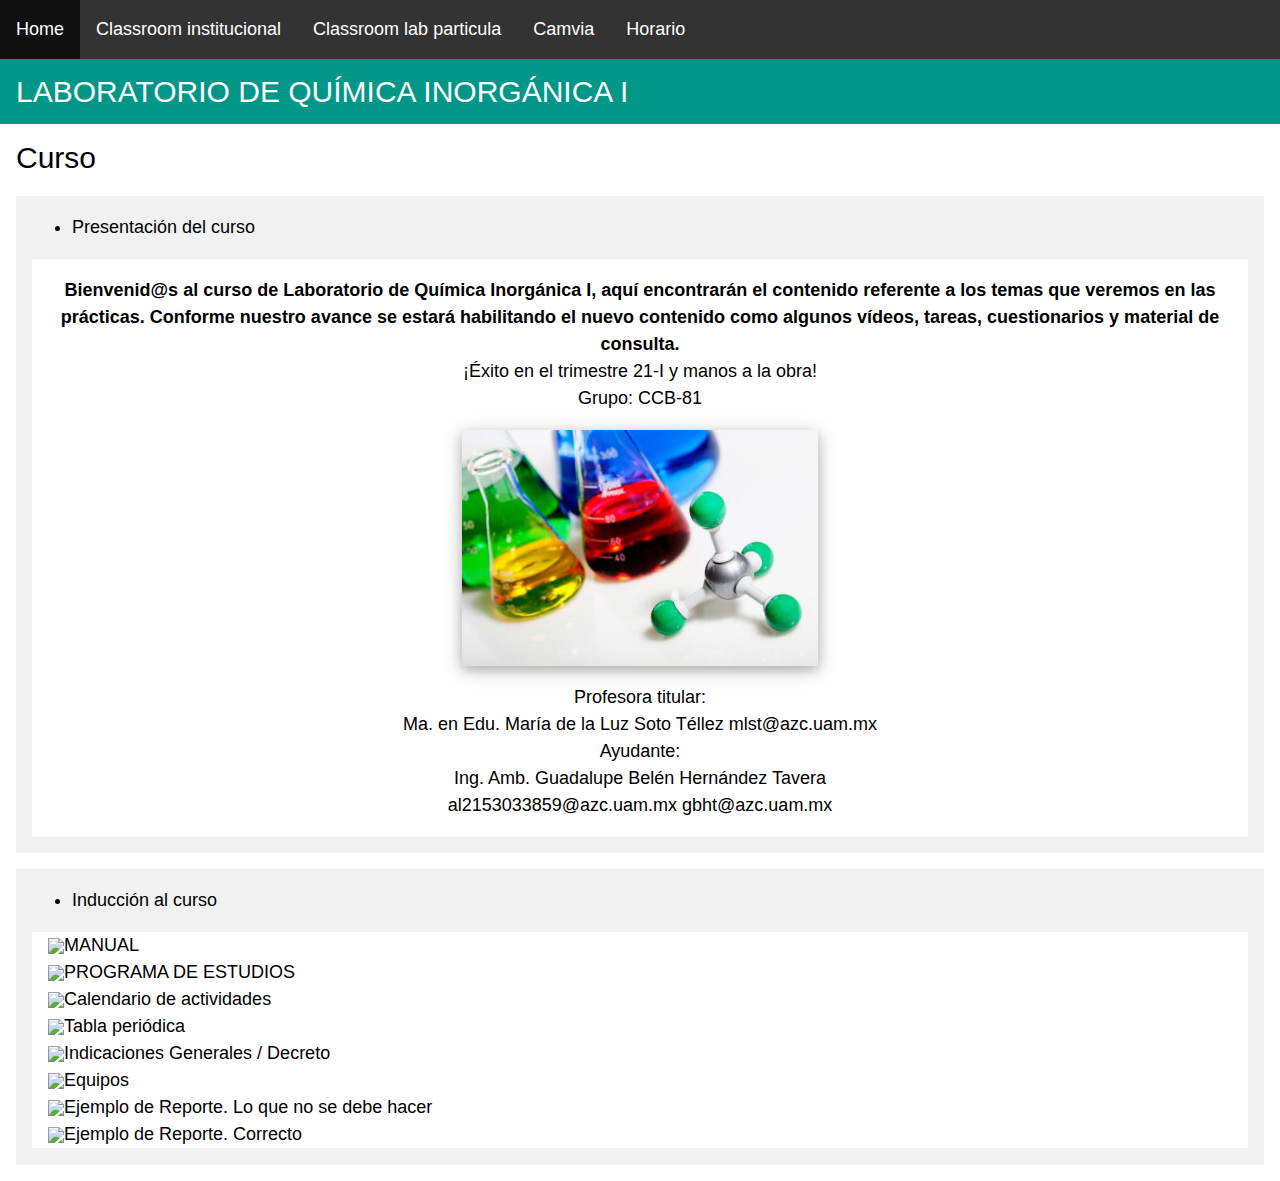
==== commit 2f738393: "ya me voy a comer" ====
--- a/LABORATORIO_DE_QUIMICA_INORGANICA_I.html
+++ b/LABORATORIO_DE_QUIMICA_INORGANICA_I.html
@@ -60,14 +60,14 @@
       </ul>
     </p>
     <div class="w3-panel w3-white w3-display-container">
-      <div><a style="text-decoration: none;" href="https://drive.google.com/file/d/1xdJTEFKBj6e-U9ebFcSWrbQf_Z6NRsUe/view?usp=sharing"><img src="https://camvia.azc.uam.mx/avcbi/theme/image.php/adaptable/core/1617774876/f/pdf-24"><span style="text-shadow: 2px 2px 5px green;">MANUAL</span></a></div>
-      <div><a style="text-decoration: none;" href="https://drive.google.com/file/d/1wShKp4wTabfCm677J8G-zTzFVjYDtbG5/view?usp=sharing"><img src="https://camvia.azc.uam.mx/avcbi/theme/image.php/adaptable/core/1617774876/f/pdf-24"><span style="text-shadow: 2px 2px 5px green;">PROGRAMA DE ESTUDIOS</span></a></div>
-      <div><a style="text-decoration: none;" href="https://drive.google.com/file/d/1xIWss7qw22MKiLKJBAc94N9tjgoy9wTv/view?usp=sharing"><img src="https://camvia.azc.uam.mx/avcbi/theme/image.php/adaptable/core/1617774876/f/pdf-24"><span style="text-shadow: 2px 2px 5px green;">Calendario de actividades</span></a></div>
-      <div><a style="text-decoration: none;" href="https://drive.google.com/file/d/1ZtjkLqQ47fZEFMEvbZhwsr7G4Cj8redB/view?usp=sharing"><img src="https://camvia.azc.uam.mx/avcbi/theme/image.php/adaptable/core/1617774876/f/pdf-24"><span style="text-shadow: 2px 2px 5px green;">Tabla periódica</span></a></div>
-      <div><a style="text-decoration: none;" href="https://drive.google.com/file/d/1wWbvLchS0ltKu7RKaEKzob8IwPiUZ17v/view?usp=sharing"><img src="https://camvia.azc.uam.mx/avcbi/theme/image.php/adaptable/core/1617774876/f/pdf-24"><span style="text-shadow: 2px 2px 5px green;">Indicaciones Generales / Decreto</span></a></div>
-      <div><a style="text-decoration: none;" href="https://drive.google.com/file/d/1_hz7QMT6tJpKzh3Vii7trbSMd8GjGtZC/view?usp=sharing"><img src="https://camvia.azc.uam.mx/avcbi/theme/image.php/adaptable/core/1617774876/f/pdf-24"><span style="text-shadow: 2px 2px 5px green;">Equipos</span></a></div>
-      <div><a style="text-decoration: none;" href="https://drive.google.com/file/d/1YQxc4ylss-r1u-H--13VZlMI_Gq5gKEt/view?usp=sharing"><img src="https://camvia.azc.uam.mx/avcbi/theme/image.php/adaptable/core/1617774876/f/pdf-24"><span style="text-shadow: 2px 2px 5px green;">Ejemplo de Reporte. Lo que no se debe hacer</span></a></div>
-      <div><a style="text-decoration: none;" href="https://drive.google.com/file/d/1Yhb11rQQguLIV2fc_EUnNb3VWtZx7xvd/view?usp=sharing"><img src="https://camvia.azc.uam.mx/avcbi/theme/image.php/adaptable/core/1617774876/f/pdf-24"><span style="text-shadow: 2px 2px 5px green;">Ejemplo de Reporte. Correcto</span></a></div>
+      <div><a style="text-decoration: none;" href="https://drive.google.com/file/d/1xdJTEFKBj6e-U9ebFcSWrbQf_Z6NRsUe/view?usp=sharing"><img src="https://camvia.azc.uam.mx/avcbi/theme/image.php/adaptable/core/1617774876/f/pdf-24"><span >MANUAL</span></a></div>
+      <div><a style="text-decoration: none;" href="https://drive.google.com/file/d/1wShKp4wTabfCm677J8G-zTzFVjYDtbG5/view?usp=sharing"><img src="https://camvia.azc.uam.mx/avcbi/theme/image.php/adaptable/core/1617774876/f/pdf-24"><span >PROGRAMA DE ESTUDIOS</span></a></div>
+      <div><a style="text-decoration: none;" href="https://drive.google.com/file/d/1xIWss7qw22MKiLKJBAc94N9tjgoy9wTv/view?usp=sharing"><img src="https://camvia.azc.uam.mx/avcbi/theme/image.php/adaptable/core/1617774876/f/pdf-24"><span >Calendario de actividades</span></a></div>
+      <div><a style="text-decoration: none;" href="https://drive.google.com/file/d/1ZtjkLqQ47fZEFMEvbZhwsr7G4Cj8redB/view?usp=sharing"><img src="https://camvia.azc.uam.mx/avcbi/theme/image.php/adaptable/core/1617774876/f/pdf-24"><span >Tabla periódica</span></a></div>
+      <div><a style="text-decoration: none;" href="https://drive.google.com/file/d/1wWbvLchS0ltKu7RKaEKzob8IwPiUZ17v/view?usp=sharing"><img src="https://camvia.azc.uam.mx/avcbi/theme/image.php/adaptable/core/1617774876/f/pdf-24"><span >Indicaciones Generales / Decreto</span></a></div>
+      <div><a style="text-decoration: none;" href="https://drive.google.com/file/d/1_hz7QMT6tJpKzh3Vii7trbSMd8GjGtZC/view?usp=sharing"><img src="https://camvia.azc.uam.mx/avcbi/theme/image.php/adaptable/core/1617774876/f/pdf-24"><span >Equipos</span></a></div>
+      <div><a style="text-decoration: none;" href="https://drive.google.com/file/d/1YQxc4ylss-r1u-H--13VZlMI_Gq5gKEt/view?usp=sharing"><img src="https://camvia.azc.uam.mx/avcbi/theme/image.php/adaptable/core/1617774876/f/pdf-24"><span >Ejemplo de Reporte. Lo que no se debe hacer</span></a></div>
+      <div><a style="text-decoration: none;" href="https://drive.google.com/file/d/1Yhb11rQQguLIV2fc_EUnNb3VWtZx7xvd/view?usp=sharing"><img src="https://camvia.azc.uam.mx/avcbi/theme/image.php/adaptable/core/1617774876/f/pdf-24"><span >Ejemplo de Reporte. Correcto</span></a></div>
     </div>
   </div>
   
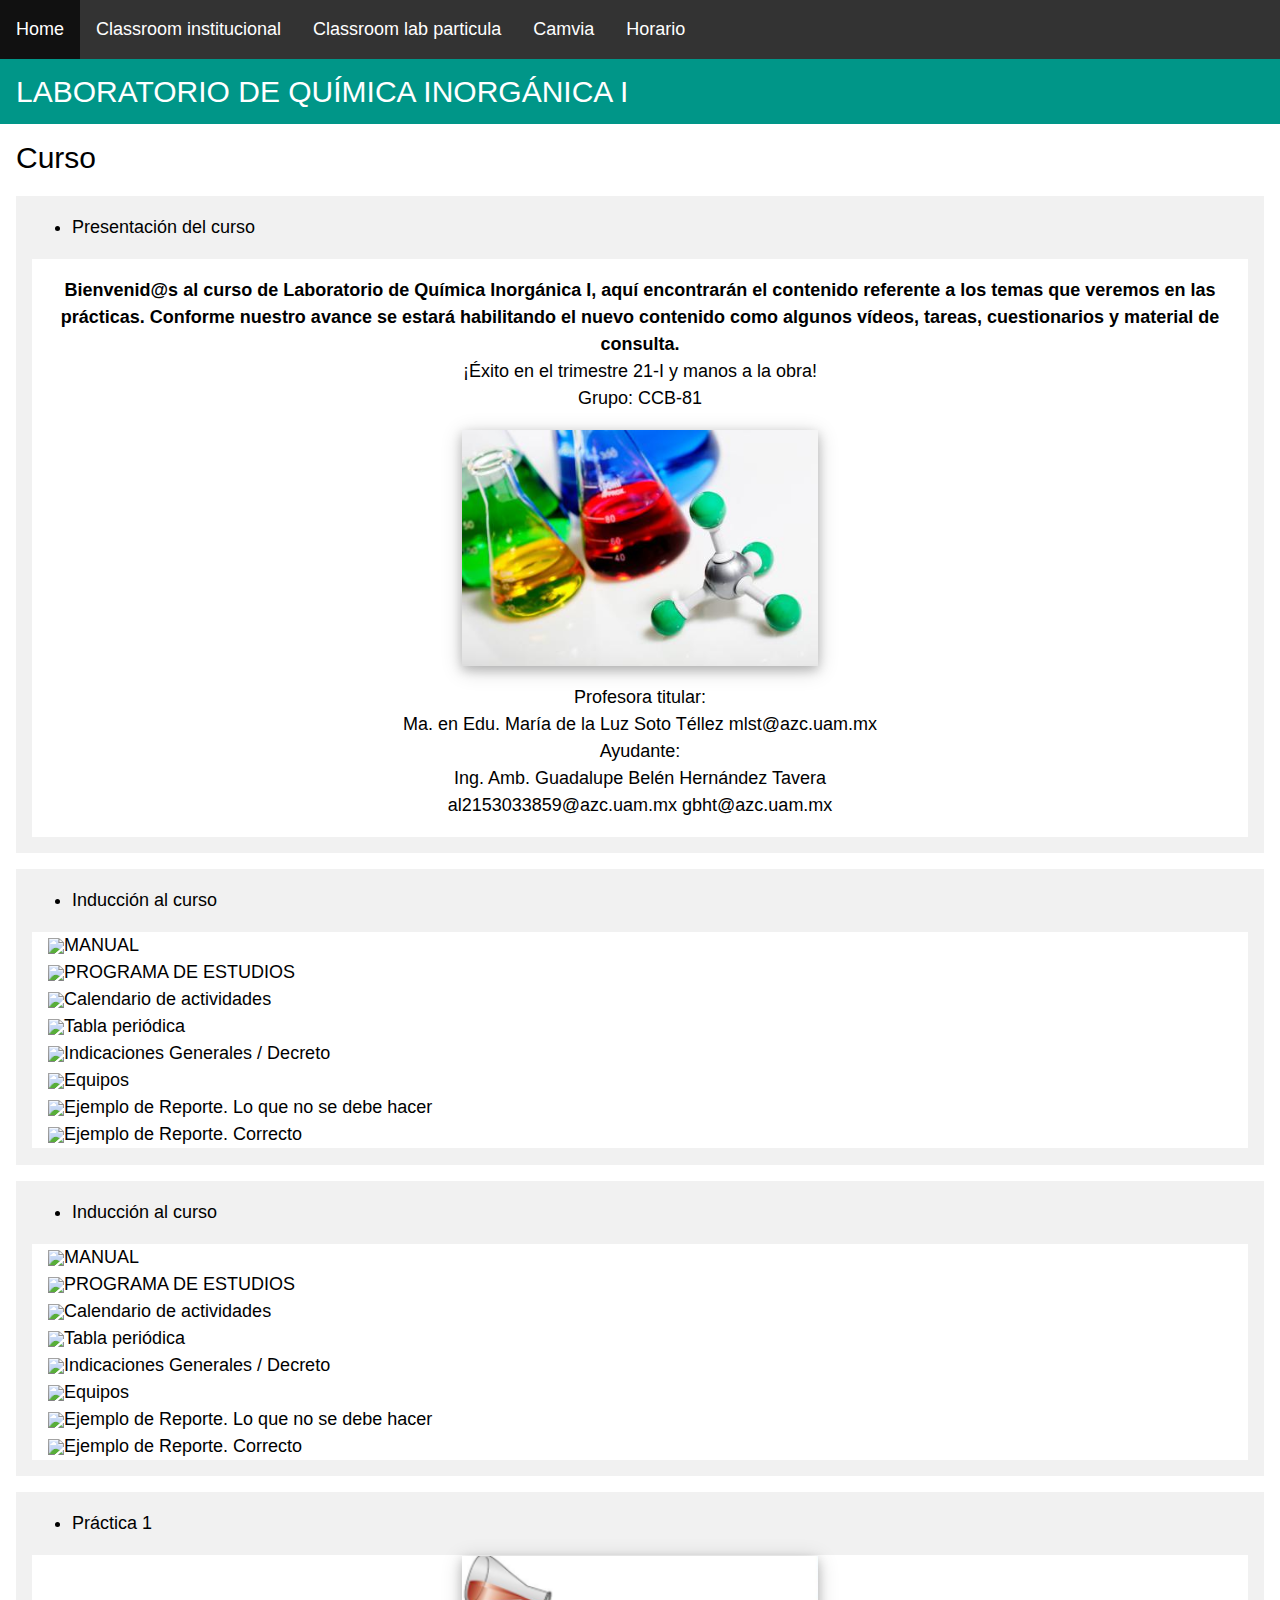
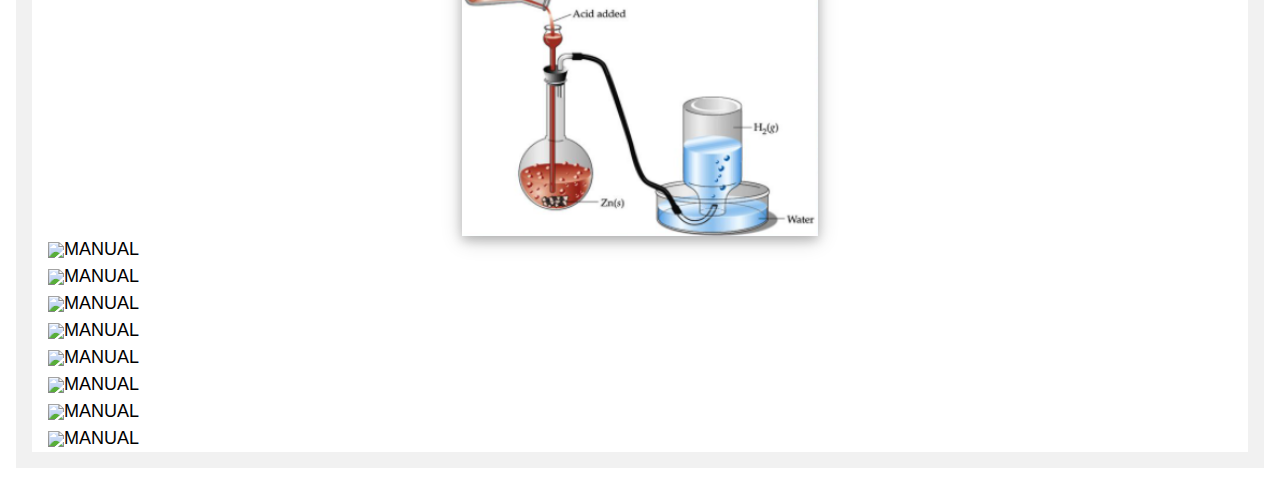
==== commit 3cb761cd: "empezando practica 1" ====
--- a/LABORATORIO_DE_QUIMICA_INORGANICA_I.html
+++ b/LABORATORIO_DE_QUIMICA_INORGANICA_I.html
@@ -70,8 +70,45 @@
       <div><a style="text-decoration: none;" href="https://drive.google.com/file/d/1Yhb11rQQguLIV2fc_EUnNb3VWtZx7xvd/view?usp=sharing"><img src="https://camvia.azc.uam.mx/avcbi/theme/image.php/adaptable/core/1617774876/f/pdf-24"><span >Ejemplo de Reporte. Correcto</span></a></div>
     </div>
   </div>
-  
-
+  <!-- Inducción al curso -->
+  <div class="w3-panel w3-light-gray">
+    <p>
+      <ul>
+        <li style="font-weight: 400;">Inducción al curso </li>
+      </ul>
+    </p>
+    <div class="w3-panel w3-white w3-display-container">
+      <div><a style="text-decoration: none;" href="https://drive.google.com/file/d/1xdJTEFKBj6e-U9ebFcSWrbQf_Z6NRsUe/view?usp=sharing"><img src="https://camvia.azc.uam.mx/avcbi/theme/image.php/adaptable/core/1617774876/f/pdf-24"><span >MANUAL</span></a></div>
+      <div><a style="text-decoration: none;" href="https://drive.google.com/file/d/1wShKp4wTabfCm677J8G-zTzFVjYDtbG5/view?usp=sharing"><img src="https://camvia.azc.uam.mx/avcbi/theme/image.php/adaptable/core/1617774876/f/pdf-24"><span >PROGRAMA DE ESTUDIOS</span></a></div>
+      <div><a style="text-decoration: none;" href="https://drive.google.com/file/d/1xIWss7qw22MKiLKJBAc94N9tjgoy9wTv/view?usp=sharing"><img src="https://camvia.azc.uam.mx/avcbi/theme/image.php/adaptable/core/1617774876/f/pdf-24"><span >Calendario de actividades</span></a></div>
+      <div><a style="text-decoration: none;" href="https://drive.google.com/file/d/1ZtjkLqQ47fZEFMEvbZhwsr7G4Cj8redB/view?usp=sharing"><img src="https://camvia.azc.uam.mx/avcbi/theme/image.php/adaptable/core/1617774876/f/pdf-24"><span >Tabla periódica</span></a></div>
+      <div><a style="text-decoration: none;" href="https://drive.google.com/file/d/1wWbvLchS0ltKu7RKaEKzob8IwPiUZ17v/view?usp=sharing"><img src="https://camvia.azc.uam.mx/avcbi/theme/image.php/adaptable/core/1617774876/f/pdf-24"><span >Indicaciones Generales / Decreto</span></a></div>
+      <div><a style="text-decoration: none;" href="https://drive.google.com/file/d/1_hz7QMT6tJpKzh3Vii7trbSMd8GjGtZC/view?usp=sharing"><img src="https://camvia.azc.uam.mx/avcbi/theme/image.php/adaptable/core/1617774876/f/pdf-24"><span >Equipos</span></a></div>
+      <div><a style="text-decoration: none;" href="https://drive.google.com/file/d/1YQxc4ylss-r1u-H--13VZlMI_Gq5gKEt/view?usp=sharing"><img src="https://camvia.azc.uam.mx/avcbi/theme/image.php/adaptable/core/1617774876/f/pdf-24"><span >Ejemplo de Reporte. Lo que no se debe hacer</span></a></div>
+      <div><a style="text-decoration: none;" href="https://drive.google.com/file/d/1Yhb11rQQguLIV2fc_EUnNb3VWtZx7xvd/view?usp=sharing"><img src="https://camvia.azc.uam.mx/avcbi/theme/image.php/adaptable/core/1617774876/f/pdf-24"><span >Ejemplo de Reporte. Correcto</span></a></div>
+    </div>
+  </div>
+  <!-- Práctica 1 -->
+  <div class="w3-panel w3-light-gray">
+    <p>
+      <ul>
+        <li style="font-weight: 400;">Práctica 1 </li>
+      </ul>
+    </p>
+    <div class="w3-panel w3-white w3-display-container">
+      <div class="w3-card-4" style="width:30%; margin:0 auto;">
+        <img src="química_inorganica_01.png" alt="practica 1" style="width:100%">
+      </div>
+      <div><a style="text-decoration: none;" href=""><img src="https://camvia.azc.uam.mx/avcbi/theme/image.php/adaptable/core/1617774876/f/pdf-24"><span >MANUAL</span></a></div>
+      <div><a style="text-decoration: none;" href=""><img src="https://camvia.azc.uam.mx/avcbi/theme/image.php/adaptable/core/1617774876/f/pdf-24"><span >MANUAL</span></a></div>
+      <div><a style="text-decoration: none;" href=""><img src="https://camvia.azc.uam.mx/avcbi/theme/image.php/adaptable/core/1617774876/f/pdf-24"><span >MANUAL</span></a></div>
+      <div><a style="text-decoration: none;" href=""><img src="https://camvia.azc.uam.mx/avcbi/theme/image.php/adaptable/core/1617774876/f/pdf-24"><span >MANUAL</span></a></div>
+      <div><a style="text-decoration: none;" href=""><img src="https://camvia.azc.uam.mx/avcbi/theme/image.php/adaptable/core/1617774876/f/pdf-24"><span >MANUAL</span></a></div>
+      <div><a style="text-decoration: none;" href=""><img src="https://camvia.azc.uam.mx/avcbi/theme/image.php/adaptable/core/1617774876/f/pdf-24"><span >MANUAL</span></a></div>
+      <div><a style="text-decoration: none;" href=""><img src="https://camvia.azc.uam.mx/avcbi/theme/image.php/adaptable/core/1617774876/f/pdf-24"><span >MANUAL</span></a></div>
+      <div><a style="text-decoration: none;" href=""><img src="https://camvia.azc.uam.mx/avcbi/theme/image.php/adaptable/core/1617774876/f/pdf-24"><span >MANUAL</span></a></div>
+    </div>
+  </div>
 </div>
 </body>
 </html> 
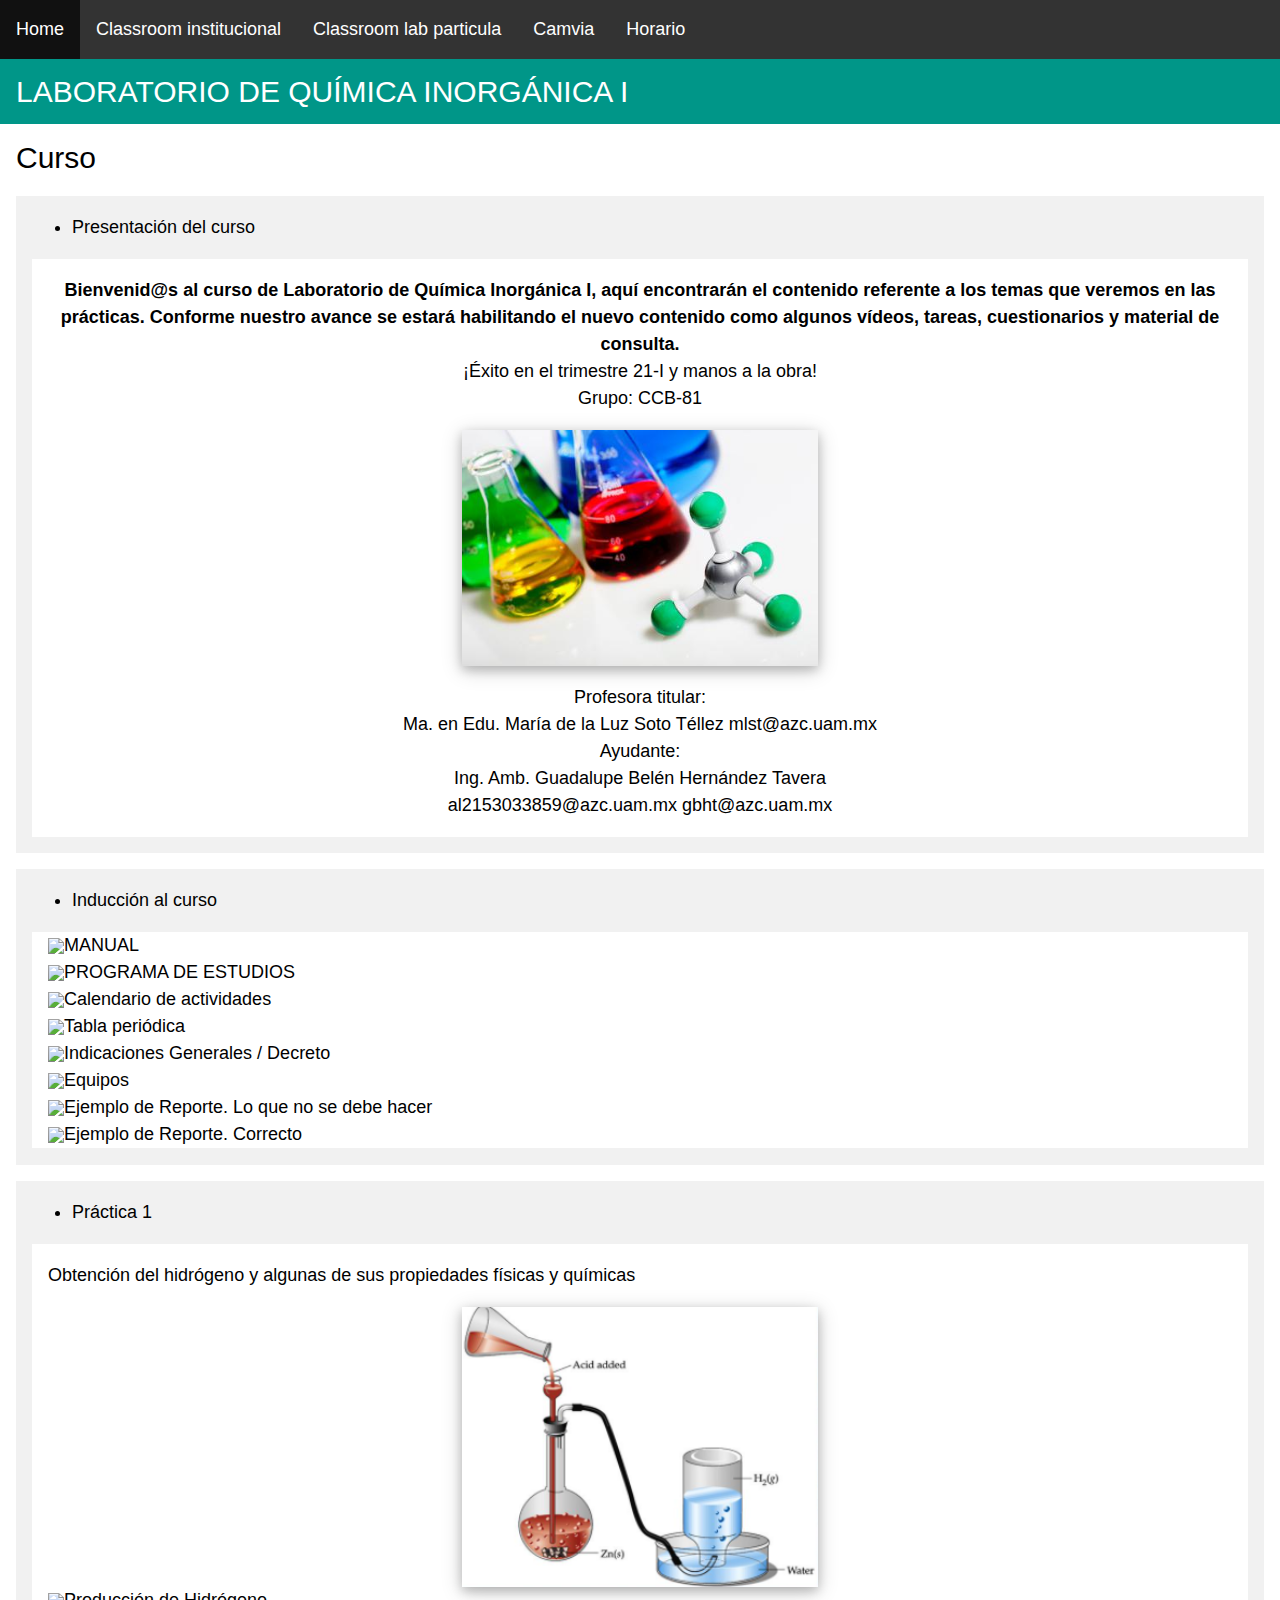
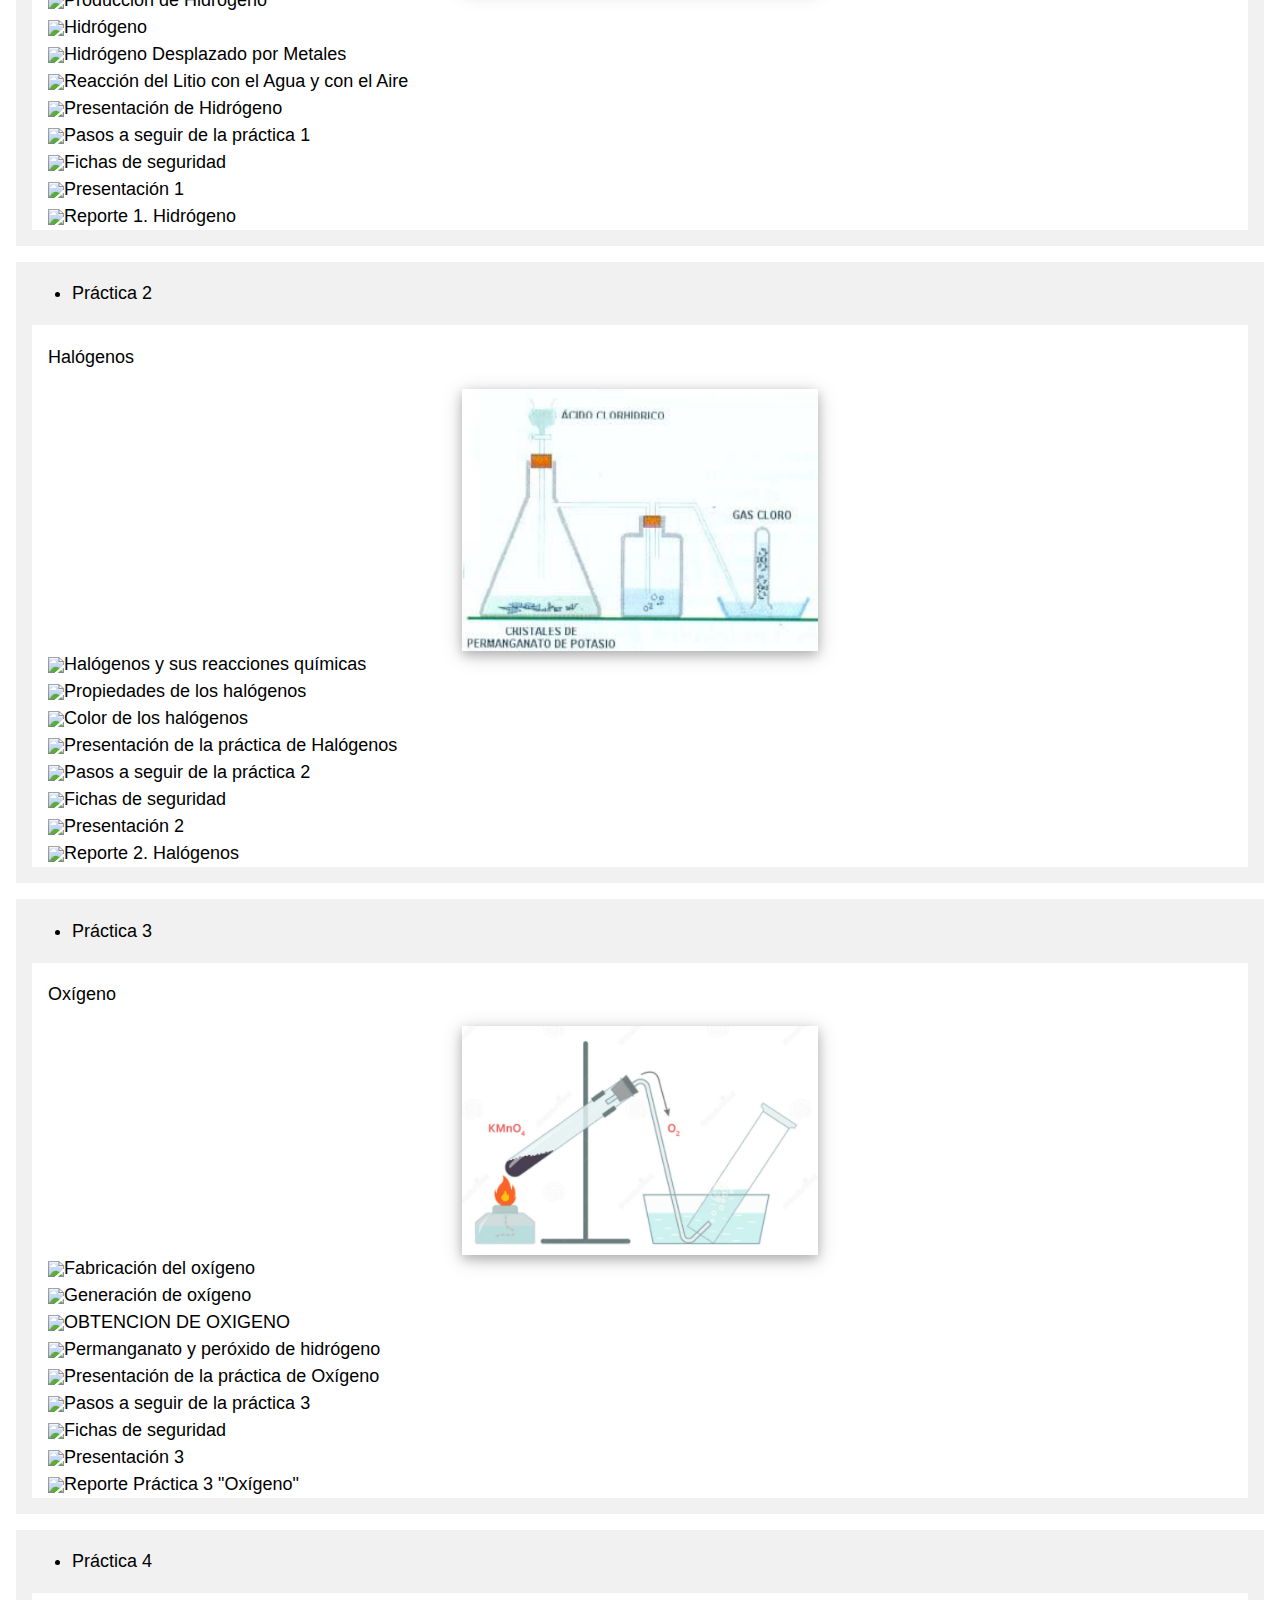
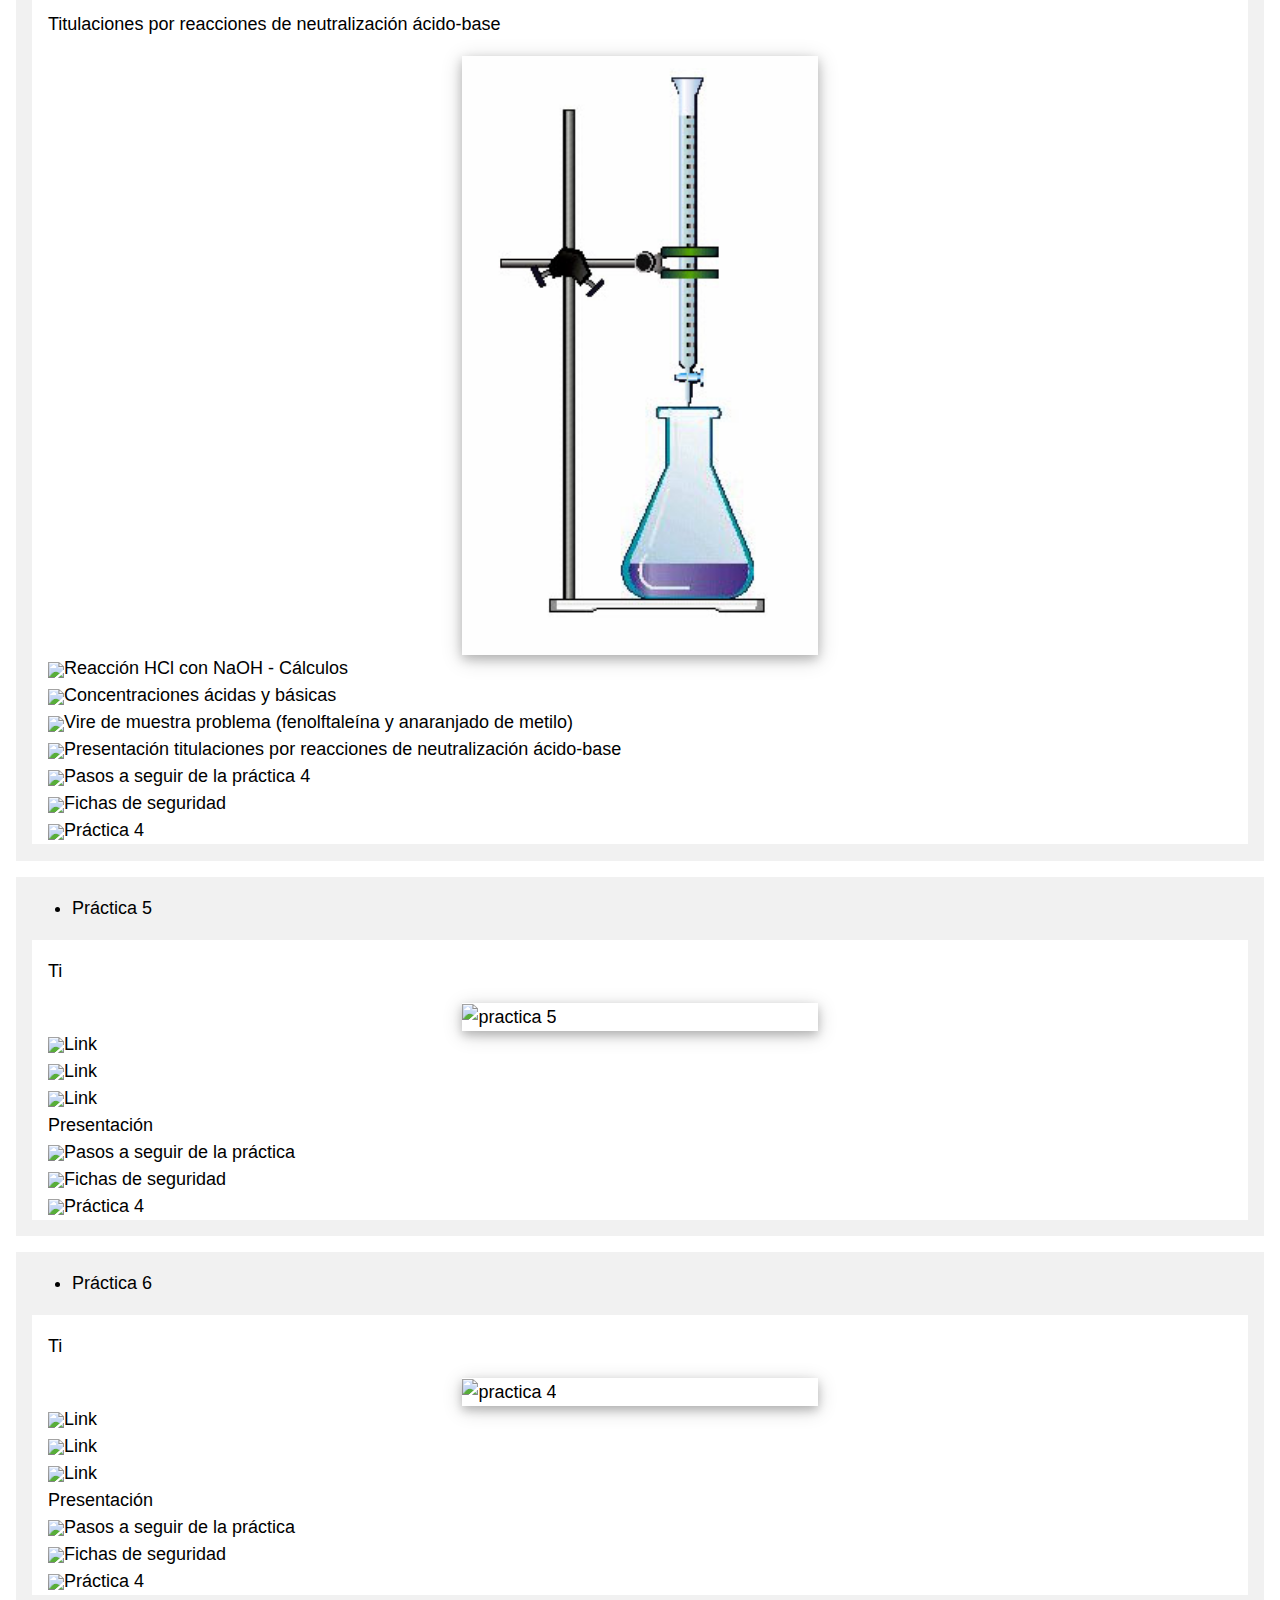
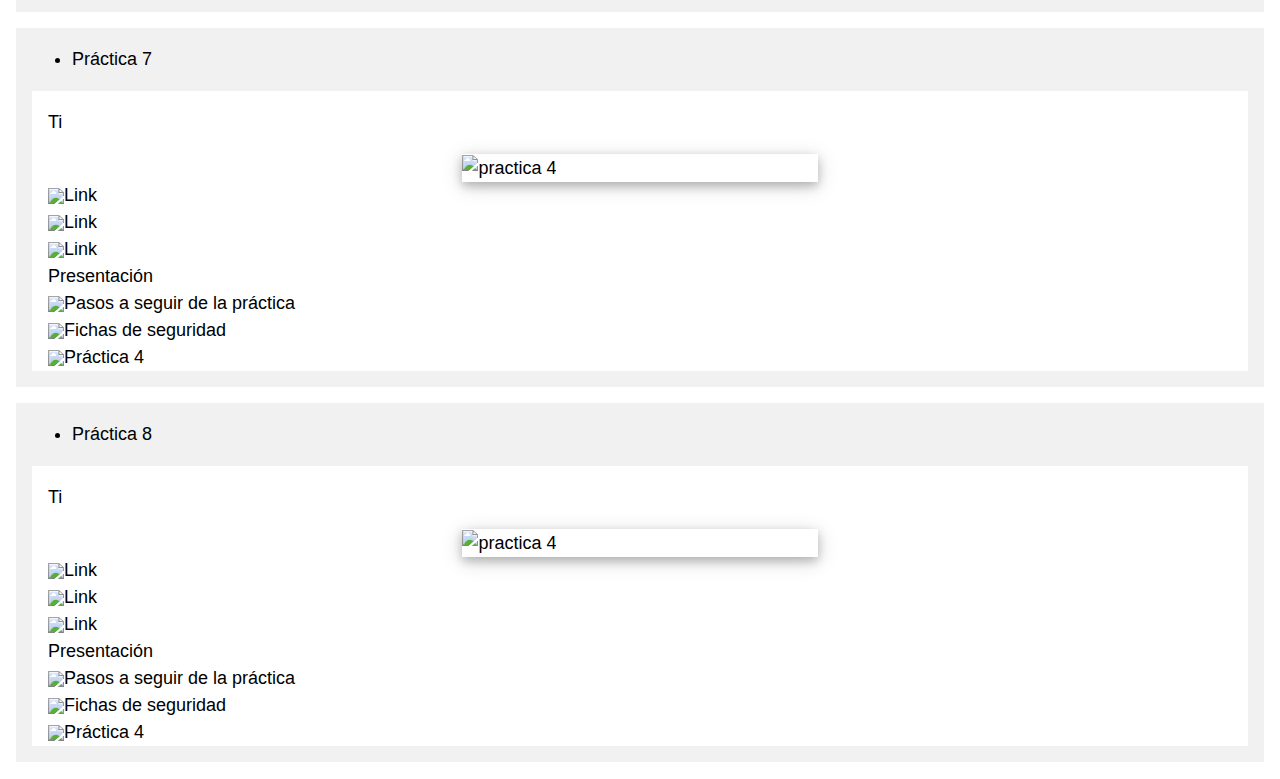
==== commit ffc3755f: "falta 5 6 7 y 8" ====
--- a/LABORATORIO_DE_QUIMICA_INORGANICA_I.html
+++ b/LABORATORIO_DE_QUIMICA_INORGANICA_I.html
@@ -70,24 +70,6 @@
       <div><a style="text-decoration: none;" href="https://drive.google.com/file/d/1Yhb11rQQguLIV2fc_EUnNb3VWtZx7xvd/view?usp=sharing"><img src="https://camvia.azc.uam.mx/avcbi/theme/image.php/adaptable/core/1617774876/f/pdf-24"><span >Ejemplo de Reporte. Correcto</span></a></div>
     </div>
   </div>
-  <!-- Inducción al curso -->
-  <div class="w3-panel w3-light-gray">
-    <p>
-      <ul>
-        <li style="font-weight: 400;">Inducción al curso </li>
-      </ul>
-    </p>
-    <div class="w3-panel w3-white w3-display-container">
-      <div><a style="text-decoration: none;" href="https://drive.google.com/file/d/1xdJTEFKBj6e-U9ebFcSWrbQf_Z6NRsUe/view?usp=sharing"><img src="https://camvia.azc.uam.mx/avcbi/theme/image.php/adaptable/core/1617774876/f/pdf-24"><span >MANUAL</span></a></div>
-      <div><a style="text-decoration: none;" href="https://drive.google.com/file/d/1wShKp4wTabfCm677J8G-zTzFVjYDtbG5/view?usp=sharing"><img src="https://camvia.azc.uam.mx/avcbi/theme/image.php/adaptable/core/1617774876/f/pdf-24"><span >PROGRAMA DE ESTUDIOS</span></a></div>
-      <div><a style="text-decoration: none;" href="https://drive.google.com/file/d/1xIWss7qw22MKiLKJBAc94N9tjgoy9wTv/view?usp=sharing"><img src="https://camvia.azc.uam.mx/avcbi/theme/image.php/adaptable/core/1617774876/f/pdf-24"><span >Calendario de actividades</span></a></div>
-      <div><a style="text-decoration: none;" href="https://drive.google.com/file/d/1ZtjkLqQ47fZEFMEvbZhwsr7G4Cj8redB/view?usp=sharing"><img src="https://camvia.azc.uam.mx/avcbi/theme/image.php/adaptable/core/1617774876/f/pdf-24"><span >Tabla periódica</span></a></div>
-      <div><a style="text-decoration: none;" href="https://drive.google.com/file/d/1wWbvLchS0ltKu7RKaEKzob8IwPiUZ17v/view?usp=sharing"><img src="https://camvia.azc.uam.mx/avcbi/theme/image.php/adaptable/core/1617774876/f/pdf-24"><span >Indicaciones Generales / Decreto</span></a></div>
-      <div><a style="text-decoration: none;" href="https://drive.google.com/file/d/1_hz7QMT6tJpKzh3Vii7trbSMd8GjGtZC/view?usp=sharing"><img src="https://camvia.azc.uam.mx/avcbi/theme/image.php/adaptable/core/1617774876/f/pdf-24"><span >Equipos</span></a></div>
-      <div><a style="text-decoration: none;" href="https://drive.google.com/file/d/1YQxc4ylss-r1u-H--13VZlMI_Gq5gKEt/view?usp=sharing"><img src="https://camvia.azc.uam.mx/avcbi/theme/image.php/adaptable/core/1617774876/f/pdf-24"><span >Ejemplo de Reporte. Lo que no se debe hacer</span></a></div>
-      <div><a style="text-decoration: none;" href="https://drive.google.com/file/d/1Yhb11rQQguLIV2fc_EUnNb3VWtZx7xvd/view?usp=sharing"><img src="https://camvia.azc.uam.mx/avcbi/theme/image.php/adaptable/core/1617774876/f/pdf-24"><span >Ejemplo de Reporte. Correcto</span></a></div>
-    </div>
-  </div>
   <!-- Práctica 1 -->
   <div class="w3-panel w3-light-gray">
     <p>
@@ -96,17 +78,169 @@
       </ul>
     </p>
     <div class="w3-panel w3-white w3-display-container">
+      <p>Obtención del hidrógeno y algunas de sus propiedades físicas y químicas</p>
       <div class="w3-card-4" style="width:30%; margin:0 auto;">
         <img src="química_inorganica_01.png" alt="practica 1" style="width:100%">
       </div>
-      <div><a style="text-decoration: none;" href=""><img src="https://camvia.azc.uam.mx/avcbi/theme/image.php/adaptable/core/1617774876/f/pdf-24"><span >MANUAL</span></a></div>
-      <div><a style="text-decoration: none;" href=""><img src="https://camvia.azc.uam.mx/avcbi/theme/image.php/adaptable/core/1617774876/f/pdf-24"><span >MANUAL</span></a></div>
-      <div><a style="text-decoration: none;" href=""><img src="https://camvia.azc.uam.mx/avcbi/theme/image.php/adaptable/core/1617774876/f/pdf-24"><span >MANUAL</span></a></div>
-      <div><a style="text-decoration: none;" href=""><img src="https://camvia.azc.uam.mx/avcbi/theme/image.php/adaptable/core/1617774876/f/pdf-24"><span >MANUAL</span></a></div>
-      <div><a style="text-decoration: none;" href=""><img src="https://camvia.azc.uam.mx/avcbi/theme/image.php/adaptable/core/1617774876/f/pdf-24"><span >MANUAL</span></a></div>
-      <div><a style="text-decoration: none;" href=""><img src="https://camvia.azc.uam.mx/avcbi/theme/image.php/adaptable/core/1617774876/f/pdf-24"><span >MANUAL</span></a></div>
-      <div><a style="text-decoration: none;" href=""><img src="https://camvia.azc.uam.mx/avcbi/theme/image.php/adaptable/core/1617774876/f/pdf-24"><span >MANUAL</span></a></div>
-      <div><a style="text-decoration: none;" href=""><img src="https://camvia.azc.uam.mx/avcbi/theme/image.php/adaptable/core/1617774876/f/pdf-24"><span >MANUAL</span></a></div>
+      <div><a style="text-decoration: none;" href="https://drive.google.com/file/d/1Pnl28zb9s--_YysB5uoS9uXJ7HSxefFX/view?usp=sharing"><img src="https://camvia.azc.uam.mx/avcbi/theme/image.php/adaptable/core/1617774876/f/pdf-24"><span >Producción de Hidrógeno</span></a></div>
+      <div><a style="text-decoration: none;" href="https://www.youtube.com/watch?v=FwCy9r4MRKk"><img src="https://camvia.azc.uam.mx/avcbi/theme/image.php/adaptable/url/1617774876/icon"><span >Hidrógeno</span></a></div>
+      <div><a style="text-decoration: none;" href="https://www.youtube.com/watch?v=07lBxoOGLq4"><img src="https://camvia.azc.uam.mx/avcbi/theme/image.php/adaptable/url/1617774876/icon"><span >Hidrógeno Desplazado por Metales</span></a></div>
+      <div><a style="text-decoration: none;" href="https://www.youtube.com/watch?v=jViQuheil-U"><img src="https://camvia.azc.uam.mx/avcbi/theme/image.php/adaptable/url/1617774876/icon"><span >Reacción del Litio con el Agua y con el Aire</span></a></div>
+      <div><a style="text-decoration: none;" href="https://prezi.com/embed/u5gqwx892vpo/?bgcolor=ffffff&lock_to_path=0&autoplay=0&autohide_ctrls=0&landing_data=bHVZZmNaNDBIWnNjdEVENDRhZDFNZGNIUE43MHdLNWpsdFJLb2ZHanI0U2tZQy9WRTREcjhSS2Q4OGhKekIvYTVnPT0&landing_sign=ejVtd076Ls_L85heYjwnki9bA1Tcjr3ii4XmmhmT6vw"><img src="https://camvia.azc.uam.mx/avcbi/theme/image.php/adaptable/page/1617774876/icon"><span >Presentación de Hidrógeno</span></a></div>
+      <div><a style="text-decoration: none;" href="https://drive.google.com/file/d/1GUzZQb3cHjf9hIPJY5LrCFRny0ChzcKZ/view?usp=sharing"><img src="https://camvia.azc.uam.mx/avcbi/theme/image.php/adaptable/core/1617774876/f/document-24"><span >Pasos a seguir de la práctica 1</span></a></div>
+      <div><a style="text-decoration: none;" href="https://drive.google.com/drive/folders/1QonQaOS5b195_iceys_EXS4D5wl6HgFw?usp=sharing"><img src="https://camvia.azc.uam.mx/avcbi/theme/image.php/adaptable/folder/1617774876/icon"><span >Fichas de seguridad</span></a></div>
+      <div><a style="text-decoration: none;" href="https://drive.google.com/file/d/1tYk3-ZD4KFcxe7XRnX-2FNgXWDIodFaT/view?usp=sharing"><img src="https://camvia.azc.uam.mx/avcbi/theme/image.php/adaptable/core/1617774876/f/pdf-24"><span >Presentación 1</span></a></div>
+      <div><a style="text-decoration: none;" href="https://docs.google.com/document/d/1ozaXccteEl-Prx9VGPKQ-toPVSmTFvqF585kKmoTQw4/edit?usp=sharing"><img src="https://camvia.azc.uam.mx/avcbi/theme/image.php/adaptable/assign/1617774876/icon"><span >Reporte 1. Hidrógeno</span></a></div>
+    </div>
+  </div>
+  <!-- Práctica 2 -->
+  <div class="w3-panel w3-light-gray">
+    <p>
+      <ul>
+        <li style="font-weight: 400;">Práctica 2 </li>
+      </ul>
+    </p>
+    <div class="w3-panel w3-white w3-display-container">
+      <p>Halógenos</p>
+      <div class="w3-card-4" style="width:30%; margin:0 auto;">
+        <img src="química_inorganica_02.jpg" alt="practica 2" style="width:100%">
+      </div>
+      <div><a style="text-decoration: none;" href="https://drive.google.com/file/d/1jSY0LM_tvL9oZAgUXa6hAHaHsEgXYNHg/view?usp=sharing"><img src="https://camvia.azc.uam.mx/avcbi/theme/image.php/adaptable/core/1617774876/f/pdf-24"><span >Halógenos y sus reacciones químicas</span></a></div>
+      <div><a style="text-decoration: none;" href="https://bidi.uam.mx:4225/science-education/11315/halogens"><img src="https://camvia.azc.uam.mx/avcbi/theme/image.php/adaptable/url/1617774876/icon"><span >Propiedades de los halógenos</span></a></div>
+      <div><a style="text-decoration: none;" href="https://www.youtube.com/watch?v=nzYPp2yET7Y"><img src="https://camvia.azc.uam.mx/avcbi/theme/image.php/adaptable/url/1617774876/icon"><span >Color de los halógenos</span></a></div>
+      <div><a style="text-decoration: none;" href="https://prezi.com/embed/h6nmjonxfvvj/?bgcolor=ffffff&lock_to_path=0&autoplay=0&autohide_ctrls=0&landing_data=bHVZZmNaNDBIWnNjdEVENDRhZDFNZGNIUE43MHdLNWpsdFJLb2ZHanI0dCt1NFFRcUNNMUl5Ry93T1FRSGh1azVBPT0&landing_sign=yp-wHAo5-Q8xYkOISkY3ScAqK76MAOvMGt6c96GPsok"><img src="https://camvia.azc.uam.mx/avcbi/theme/image.php/adaptable/page/1617774876/icon"><span >Presentación de la práctica de Halógenos</span></a></div>
+      <div><a style="text-decoration: none;" href="https://drive.google.com/file/d/1o0ypdfLRAxxgKFafA5oI25n7bo5kWc__/view?usp=sharing"><img src="https://camvia.azc.uam.mx/avcbi/theme/image.php/adaptable/core/1617774876/f/document-24"><span >Pasos a seguir de la práctica 2</span></a></div>
+      <div><a style="text-decoration: none;" href="https://drive.google.com/drive/folders/1p2iNcvGGgvbqoXK2uglgooo2olL3qA_T?usp=sharing"><img src="https://camvia.azc.uam.mx/avcbi/theme/image.php/adaptable/folder/1617774876/icon"><span >Fichas de seguridad</span></a></div>
+      <div><a style="text-decoration: none;" href="https://drive.google.com/file/d/1-mWwlaFtc5iVKiO4I9Akn3cJV8R0O1dR/view?usp=sharing"><img src="https://camvia.azc.uam.mx/avcbi/theme/image.php/adaptable/core/1617774876/f/pdf-24"><span >Presentación 2</span></a></div>
+      <div><a style="text-decoration: none;" href="https://drive.google.com/file/d/1-CoeVp1FzoKlqqkme_u9PQJCDUDaEWxh/view?usp=sharing"><img src="https://camvia.azc.uam.mx/avcbi/theme/image.php/adaptable/assign/1617774876/icon"><span >Reporte 2. Halógenos</span></a></div>
+    </div>
+  </div>
+<!-- Práctica 3 -->
+  <div class="w3-panel w3-light-gray">
+    <p>
+      <ul>
+        <li style="font-weight: 400;">Práctica 3 </li>
+      </ul>
+    </p>
+    <div class="w3-panel w3-white w3-display-container">
+      <p>Oxígeno</p>
+      <div class="w3-card-4" style="width:30%; margin:0 auto;">
+        <img src="química_inorganica_03.png" alt="practica 3" style="width:100%">
+      </div>
+      <div><a style="text-decoration: none;" href="https://www.youtube.com/watch?v=nTmqxN0ENJg"><img src="https://camvia.azc.uam.mx/avcbi/theme/image.php/adaptable/url/1617774876/icon"><span >Fabricación del oxígeno</span></a></div>
+      <div><a style="text-decoration: none;" href="https://www.youtube.com/watch?v=JFsQoapc75I"><img src="https://camvia.azc.uam.mx/avcbi/theme/image.php/adaptable/url/1617774876/icon"><span >Generación de oxígeno</span></a></div>
+      <div><a style="text-decoration: none;" href="https://www.youtube.com/watch?v=3-It-eeWPNE"><img src="https://camvia.azc.uam.mx/avcbi/theme/image.php/adaptable/url/1617774876/icon"><span >OBTENCION DE OXIGENO</span></a></div>
+      <div><a style="text-decoration: none;" href="https://www.youtube.com/watch?v=oSg-W_rv6_c"><img src="https://camvia.azc.uam.mx/avcbi/theme/image.php/adaptable/url/1617774876/icon"><span >Permanganato y peróxido de hidrógeno</span></a></div>
+      <div><a style="text-decoration: none;" href="https://prezi.com/embed/czrawybradeo/?bgcolor=ffffff&lock_to_path=0&autoplay=0&autohide_ctrls=0&landing_data=bHVZZmNaNDBIWnNjdEVENDRhZDFNZGNIUE43MHdLNWpsdFJLb2ZHanI5a2svVTAyZVdMbWdubFI0YmZlYk9BY2RBPT0&landing_sign=ekP4LJTZlXh0AfZgOGeI7Yk29gXz6mNrkO-b_n8J2U4"><img src="https://camvia.azc.uam.mx/avcbi/theme/image.php/adaptable/page/1617774876/icon"><span >Presentación de la práctica de Oxígeno</span></a></div>
+      <div><a style="text-decoration: none;" href="https://drive.google.com/file/d/10hxZYtaC2Kqr--8lvI3DOmVWHpbrZd4N/view?usp=sharing"><img src="https://camvia.azc.uam.mx/avcbi/theme/image.php/adaptable/core/1617774876/f/document-24"><span >Pasos a seguir de la práctica 3</span></a></div>
+      <div><a style="text-decoration: none;" href="https://drive.google.com/drive/folders/1BMzZO0k6L1ZIZ65KR6YZmNO65sdXvhf_?usp=sharing"><img src="https://camvia.azc.uam.mx/avcbi/theme/image.php/adaptable/folder/1617774876/icon"><span >Fichas de seguridad</span></a></div>
+      <div><a style="text-decoration: none;" href="https://drive.google.com/file/d/1lW6xQO9fD5Lu_mmROWsniI77DXqm_mTW/view?usp=sharing"><img src="https://camvia.azc.uam.mx/avcbi/theme/image.php/adaptable/core/1617774876/f/pdf-24"><span >Presentación 3</span></a></div>
+      <div><a style="text-decoration: none;" href="https://drive.google.com/file/d/1CXucNPDUlKCNzPpTcBogTgtzptUHmhFn/view?usp=sharing"><img src="https://camvia.azc.uam.mx/avcbi/theme/image.php/adaptable/assign/1617774876/icon"><span >Reporte Práctica 3 "Oxígeno"</span></a></div>
+    </div>
+  </div>
+  <!-- Práctica 4 -->
+  <div class="w3-panel w3-light-gray">
+    <p>
+      <ul>
+        <li style="font-weight: 400;">Práctica 4 </li>
+      </ul>
+    </p>
+    <div class="w3-panel w3-white w3-display-container">
+      <p>Titulaciones por reacciones de neutralización ácido-base</p>
+      <div class="w3-card-4" style="width:30%; margin:0 auto;">
+        <img src="química_inorganica_04.jpg" alt="practica 4" style="width:100%">
+      </div>
+      <div><a style="text-decoration: none;" href="https://www.youtube.com/watch?v=QSi64ehLsWI"><img src="https://camvia.azc.uam.mx/avcbi/theme/image.php/adaptable/url/1617774876/icon"><span >Reacción HCl con NaOH - Cálculos</span></a></div>
+      <div><a style="text-decoration: none;" href="https://bidi.uam.mx:4225/science-education/11150/acid-and-base-concentrations"><img src="https://camvia.azc.uam.mx/avcbi/theme/image.php/adaptable/url/1617774876/icon"><span >Concentraciones ácidas y básicas</span></a></div>
+      <div><a style="text-decoration: none;" href="https://www.youtube.com/watch?v=ZAqRuXV5TyE"><img src="https://camvia.azc.uam.mx/avcbi/theme/image.php/adaptable/url/1617774876/icon"><span >Vire de muestra problema (fenolftaleína y anaranjado de metilo)</span></a></div>
+      <div><a style="text-decoration: none;" href="https://prezi.com/embed/j8yogk2a6a_r/?bgcolor=ffffff&lock_to_path=0&autoplay=0&autohide_ctrls=0&landing_data=bHVZZmNaNDBIWnNjdEVENDRhZDFNZGNIUE43MHdLNWpsdFJLb2ZHanI0NFJtVlhjOUM5ZXZaN1FMVWw5cGJyZjRnPT0&landing_sign=xFD9g8UBadCCNLs31lBwYw_KssZW6tC5tNAhPyRqlYc"><img src="https://camvia.azc.uam.mx/avcbi/theme/image.php/adaptable/page/1617774876/icon"><span >Presentación titulaciones por reacciones de neutralización ácido-base</span></a></div>
+      <div><a style="text-decoration: none;" href="https://drive.google.com/file/d/1_9u0klmabXBlwfs88XtHASLOa5bWVMnw/view?usp=sharing"><img src="https://camvia.azc.uam.mx/avcbi/theme/image.php/adaptable/core/1617774876/f/document-24"><span >Pasos a seguir de la práctica 4</span></a></div>
+      <div><a style="text-decoration: none;" href="https://drive.google.com/drive/folders/16xfcBpQdqjgdaAuMsiqCzf7-Af777tTe?usp=sharing"><img src="https://camvia.azc.uam.mx/avcbi/theme/image.php/adaptable/folder/1617774876/icon"><span >Fichas de seguridad</span></a></div>
+      <div><a style="text-decoration: none;" href="https://drive.google.com/file/d/1B9_jxc0Ijkpsoq2qzgqcCy_bCCdfuQEl/view?usp=sharing"><img src="https://camvia.azc.uam.mx/avcbi/theme/image.php/adaptable/core/1617774876/f/pdf-24"><span >Práctica 4</span></a></div>
+    </div>
+  </div>
+  <!-- Práctica 5-->
+  <div class="w3-panel w3-light-gray">
+    <p>
+      <ul>
+        <li style="font-weight: 400;">Práctica 5 </li>
+      </ul>
+    </p>
+    <div class="w3-panel w3-white w3-display-container">
+      <p>Ti</p>
+      <div class="w3-card-4" style="width:30%; margin:0 auto;">
+        <img src="química_inorganica_05.jpg" alt="practica 5" style="width:100%">
+      </div>
+      <div><a style="text-decoration: none;" href=""><img src="https://camvia.azc.uam.mx/avcbi/theme/image.php/adaptable/url/1617774876/icon"><span >Link</span></a></div>
+      <div><a style="text-decoration: none;" href=""><img src="https://camvia.azc.uam.mx/avcbi/theme/image.php/adaptable/url/1617774876/icon"><span >Link</span></a></div>
+      <div><a style="text-decoration: none;" href=""><img src="https://camvia.azc.uam.mx/avcbi/theme/image.php/adaptable/url/1617774876/icon"><span >Link</span></a></div>
+      <div><a style="text-decoration: none;" href=""><span >Presentación </span></a></div>
+      <div><a style="text-decoration: none;" href=""><img src="https://camvia.azc.uam.mx/avcbi/theme/image.php/adaptable/core/1617774876/f/document-24"><span >Pasos a seguir de la práctica </span></a></div>
+      <div><a style="text-decoration: none;" href=""><img src="https://camvia.azc.uam.mx/avcbi/theme/image.php/adaptable/folder/1617774876/icon"><span >Fichas de seguridad</span></a></div>
+      <div><a style="text-decoration: none;" href=""><img src="https://camvia.azc.uam.mx/avcbi/theme/image.php/adaptable/core/1617774876/f/pdf-24"><span >Práctica 4</span></a></div>
+    </div>
+  </div>
+  <!-- Práctica 6-->
+  <div class="w3-panel w3-light-gray">
+    <p>
+      <ul>
+        <li style="font-weight: 400;">Práctica 6 </li>
+      </ul>
+    </p>
+    <div class="w3-panel w3-white w3-display-container">
+      <p>Ti</p>
+      <div class="w3-card-4" style="width:30%; margin:0 auto;">
+        <img src="química_inorganica_05.jpg" alt="practica 4" style="width:100%">
+      </div>
+      <div><a style="text-decoration: none;" href=""><img src="https://camvia.azc.uam.mx/avcbi/theme/image.php/adaptable/url/1617774876/icon"><span >Link</span></a></div>
+      <div><a style="text-decoration: none;" href=""><img src="https://camvia.azc.uam.mx/avcbi/theme/image.php/adaptable/url/1617774876/icon"><span >Link</span></a></div>
+      <div><a style="text-decoration: none;" href=""><img src="https://camvia.azc.uam.mx/avcbi/theme/image.php/adaptable/url/1617774876/icon"><span >Link</span></a></div>
+      <div><a style="text-decoration: none;" href=""><span >Presentación </span></a></div>
+      <div><a style="text-decoration: none;" href=""><img src="https://camvia.azc.uam.mx/avcbi/theme/image.php/adaptable/core/1617774876/f/document-24"><span >Pasos a seguir de la práctica </span></a></div>
+      <div><a style="text-decoration: none;" href=""><img src="https://camvia.azc.uam.mx/avcbi/theme/image.php/adaptable/folder/1617774876/icon"><span >Fichas de seguridad</span></a></div>
+      <div><a style="text-decoration: none;" href=""><img src="https://camvia.azc.uam.mx/avcbi/theme/image.php/adaptable/core/1617774876/f/pdf-24"><span >Práctica 4</span></a></div>
+    </div>
+  </div>
+  <!-- Práctica 7-->
+  <div class="w3-panel w3-light-gray">
+    <p>
+      <ul>
+        <li style="font-weight: 400;">Práctica  7</li>
+      </ul>
+    </p>
+    <div class="w3-panel w3-white w3-display-container">
+      <p>Ti</p>
+      <div class="w3-card-4" style="width:30%; margin:0 auto;">
+        <img src="química_inorganica_05.jpg" alt="practica 4" style="width:100%">
+      </div>
+      <div><a style="text-decoration: none;" href=""><img src="https://camvia.azc.uam.mx/avcbi/theme/image.php/adaptable/url/1617774876/icon"><span >Link</span></a></div>
+      <div><a style="text-decoration: none;" href=""><img src="https://camvia.azc.uam.mx/avcbi/theme/image.php/adaptable/url/1617774876/icon"><span >Link</span></a></div>
+      <div><a style="text-decoration: none;" href=""><img src="https://camvia.azc.uam.mx/avcbi/theme/image.php/adaptable/url/1617774876/icon"><span >Link</span></a></div>
+      <div><a style="text-decoration: none;" href=""><span >Presentación </span></a></div>
+      <div><a style="text-decoration: none;" href=""><img src="https://camvia.azc.uam.mx/avcbi/theme/image.php/adaptable/core/1617774876/f/document-24"><span >Pasos a seguir de la práctica </span></a></div>
+      <div><a style="text-decoration: none;" href=""><img src="https://camvia.azc.uam.mx/avcbi/theme/image.php/adaptable/folder/1617774876/icon"><span >Fichas de seguridad</span></a></div>
+      <div><a style="text-decoration: none;" href=""><img src="https://camvia.azc.uam.mx/avcbi/theme/image.php/adaptable/core/1617774876/f/pdf-24"><span >Práctica 4</span></a></div>
+    </div>
+  </div>
+  <!-- Práctica 8-->
+  <div class="w3-panel w3-light-gray">
+    <p>
+      <ul>
+        <li style="font-weight: 400;">Práctica  8</li>
+      </ul>
+    </p>
+    <div class="w3-panel w3-white w3-display-container">
+      <p>Ti</p>
+      <div class="w3-card-4" style="width:30%; margin:0 auto;">
+        <img src="química_inorganica_05.jpg" alt="practica 4" style="width:100%">
+      </div>
+      <div><a style="text-decoration: none;" href=""><img src="https://camvia.azc.uam.mx/avcbi/theme/image.php/adaptable/url/1617774876/icon"><span >Link</span></a></div>
+      <div><a style="text-decoration: none;" href=""><img src="https://camvia.azc.uam.mx/avcbi/theme/image.php/adaptable/url/1617774876/icon"><span >Link</span></a></div>
+      <div><a style="text-decoration: none;" href=""><img src="https://camvia.azc.uam.mx/avcbi/theme/image.php/adaptable/url/1617774876/icon"><span >Link</span></a></div>
+      <div><a style="text-decoration: none;" href=""><span >Presentación </span></a></div>
+      <div><a style="text-decoration: none;" href=""><img src="https://camvia.azc.uam.mx/avcbi/theme/image.php/adaptable/core/1617774876/f/document-24"><span >Pasos a seguir de la práctica </span></a></div>
+      <div><a style="text-decoration: none;" href=""><img src="https://camvia.azc.uam.mx/avcbi/theme/image.php/adaptable/folder/1617774876/icon"><span >Fichas de seguridad</span></a></div>
+      <div><a style="text-decoration: none;" href=""><img src="https://camvia.azc.uam.mx/avcbi/theme/image.php/adaptable/core/1617774876/f/pdf-24"><span >Práctica 4</span></a></div>
     </div>
   </div>
 </div>
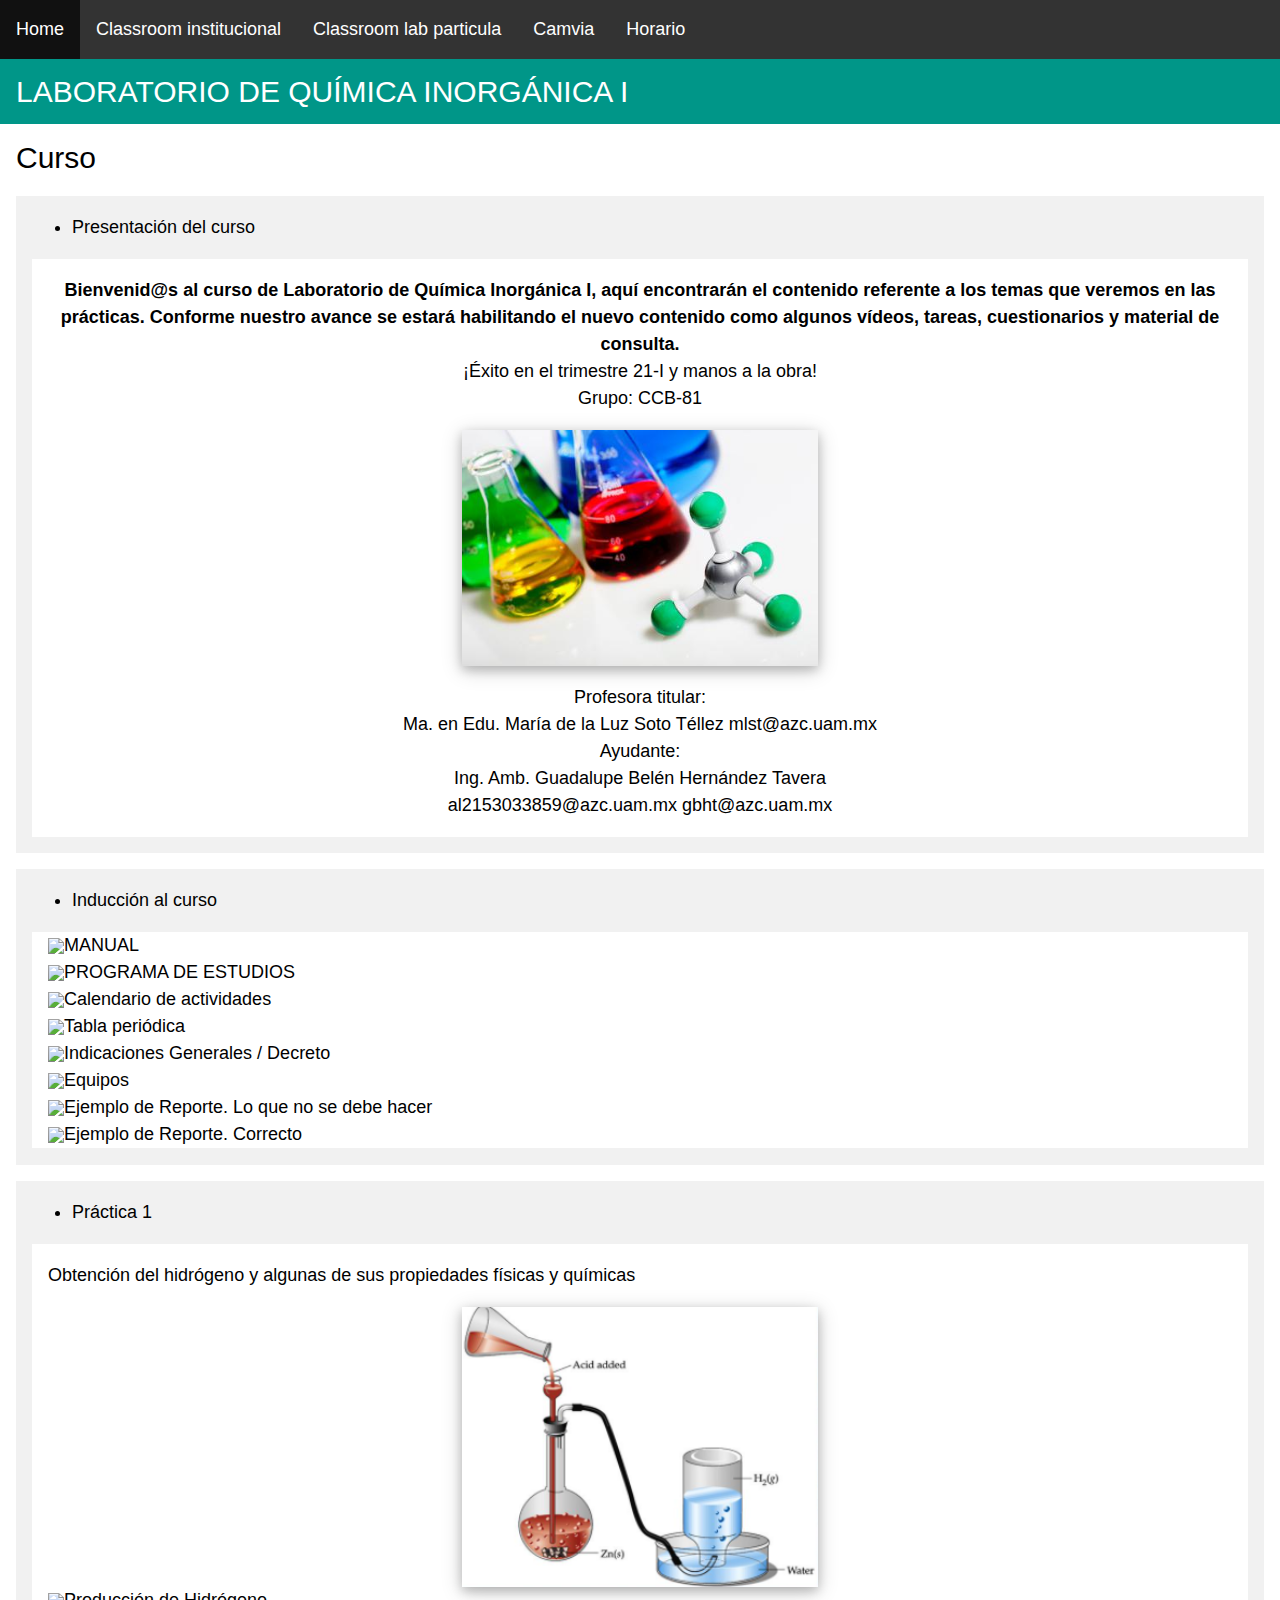
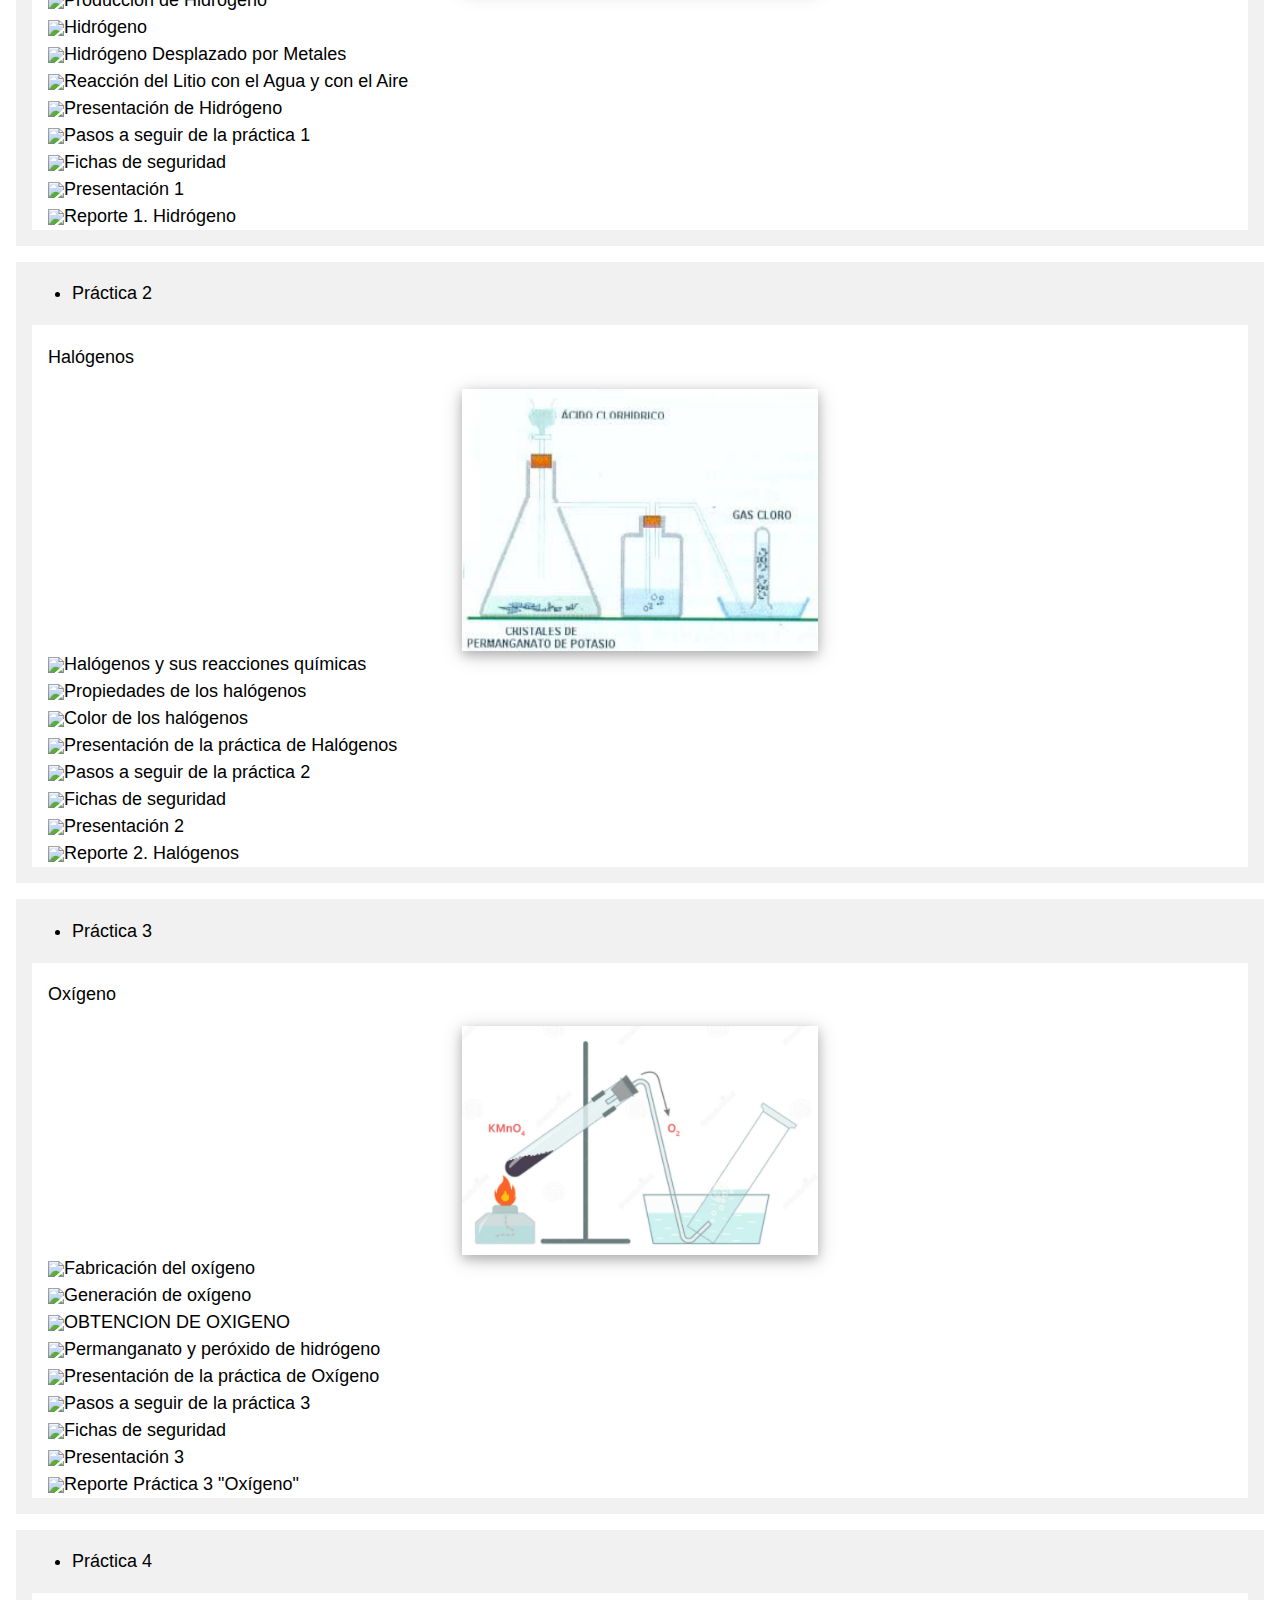
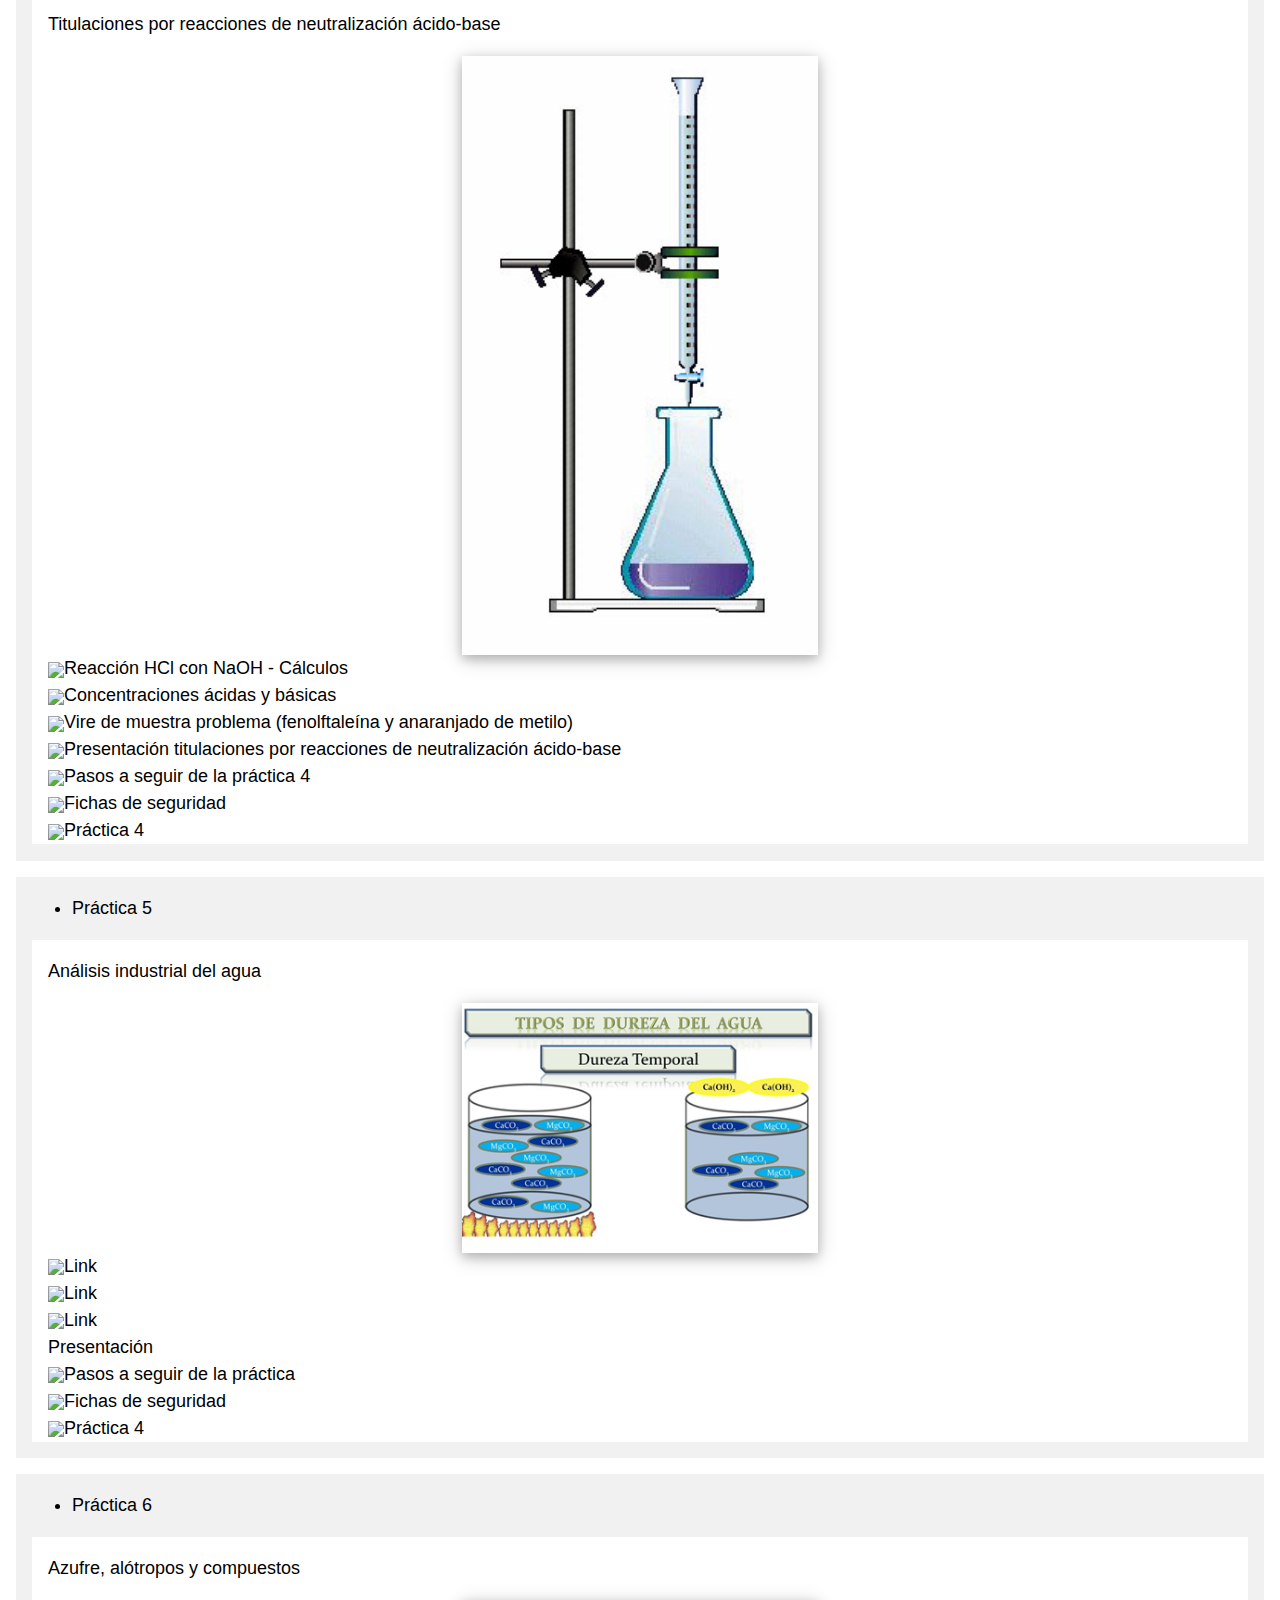
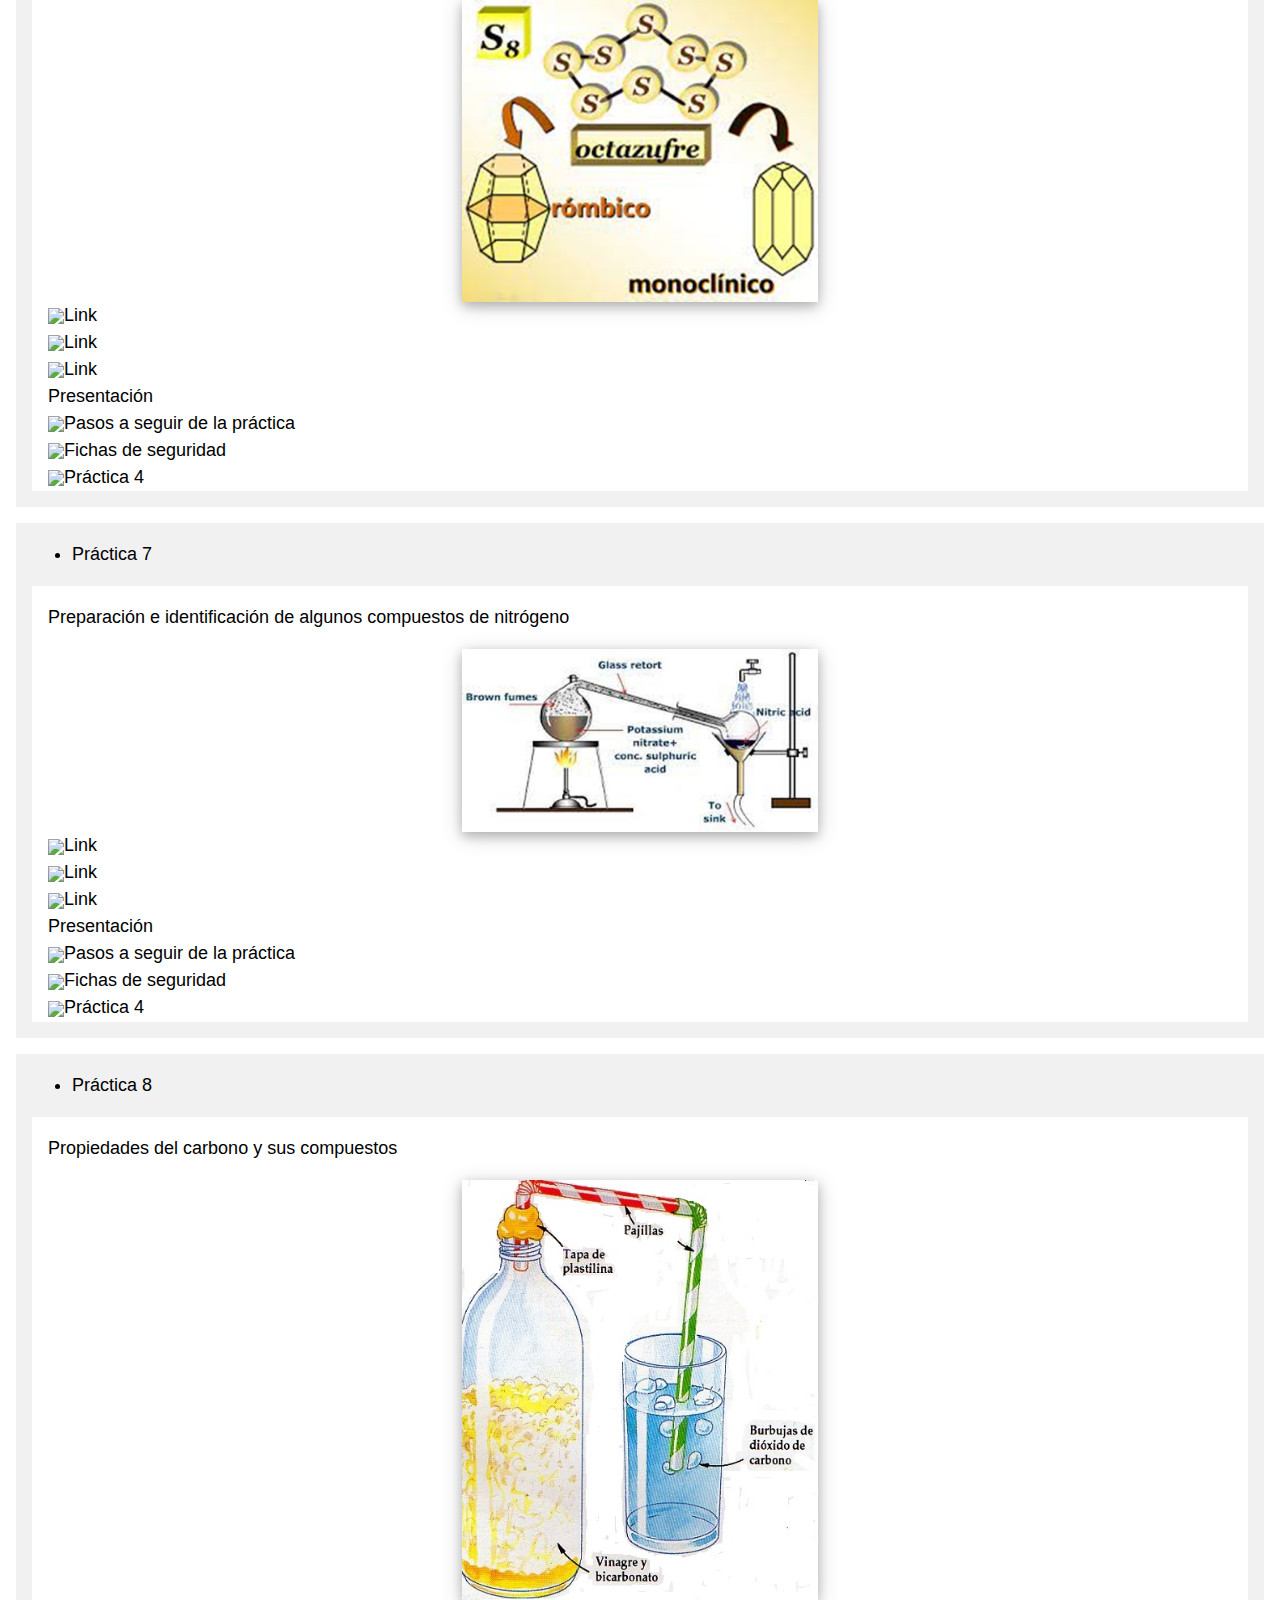
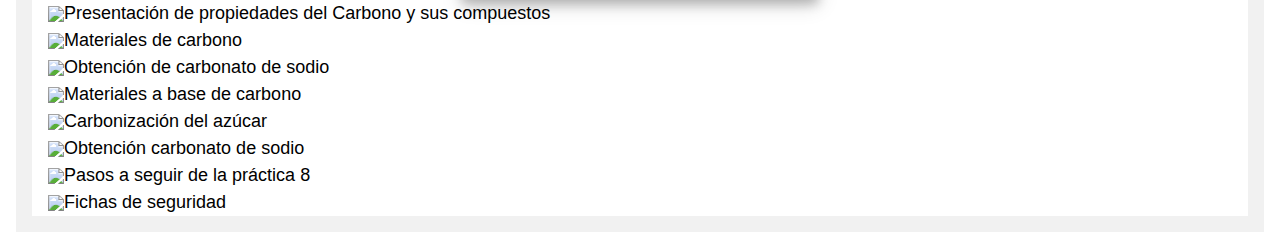
==== commit 378c6975: "falta 5 6 y 7" ====
--- a/LABORATORIO_DE_QUIMICA_INORGANICA_I.html
+++ b/LABORATORIO_DE_QUIMICA_INORGANICA_I.html
@@ -167,9 +167,9 @@
       </ul>
     </p>
     <div class="w3-panel w3-white w3-display-container">
-      <p>Ti</p>
-      <div class="w3-card-4" style="width:30%; margin:0 auto;">
-        <img src="química_inorganica_05.jpg" alt="practica 5" style="width:100%">
+      <p>Análisis industrial del agua</p>
+      <div class="w3-card-4" style="width:30%; margin:0 auto;">
+        <img src="química_inorganica_05.png" alt="practica 5" style="width:100%">
       </div>
       <div><a style="text-decoration: none;" href=""><img src="https://camvia.azc.uam.mx/avcbi/theme/image.php/adaptable/url/1617774876/icon"><span >Link</span></a></div>
       <div><a style="text-decoration: none;" href=""><img src="https://camvia.azc.uam.mx/avcbi/theme/image.php/adaptable/url/1617774876/icon"><span >Link</span></a></div>
@@ -188,9 +188,9 @@
       </ul>
     </p>
     <div class="w3-panel w3-white w3-display-container">
-      <p>Ti</p>
-      <div class="w3-card-4" style="width:30%; margin:0 auto;">
-        <img src="química_inorganica_05.jpg" alt="practica 4" style="width:100%">
+      <p>Azufre, alótropos y compuestos</p>
+      <div class="w3-card-4" style="width:30%; margin:0 auto;">
+        <img src="química_inorganica_06.png" alt="practica 6" style="width:100%">
       </div>
       <div><a style="text-decoration: none;" href=""><img src="https://camvia.azc.uam.mx/avcbi/theme/image.php/adaptable/url/1617774876/icon"><span >Link</span></a></div>
       <div><a style="text-decoration: none;" href=""><img src="https://camvia.azc.uam.mx/avcbi/theme/image.php/adaptable/url/1617774876/icon"><span >Link</span></a></div>
@@ -209,9 +209,9 @@
       </ul>
     </p>
     <div class="w3-panel w3-white w3-display-container">
-      <p>Ti</p>
-      <div class="w3-card-4" style="width:30%; margin:0 auto;">
-        <img src="química_inorganica_05.jpg" alt="practica 4" style="width:100%">
+      <p>Preparación e identificación de algunos compuestos de nitrógeno</p>
+      <div class="w3-card-4" style="width:30%; margin:0 auto;">
+        <img src="química_inorganica_07.png" alt="practica 7" style="width:100%">
       </div>
       <div><a style="text-decoration: none;" href=""><img src="https://camvia.azc.uam.mx/avcbi/theme/image.php/adaptable/url/1617774876/icon"><span >Link</span></a></div>
       <div><a style="text-decoration: none;" href=""><img src="https://camvia.azc.uam.mx/avcbi/theme/image.php/adaptable/url/1617774876/icon"><span >Link</span></a></div>
@@ -230,17 +230,18 @@
       </ul>
     </p>
     <div class="w3-panel w3-white w3-display-container">
-      <p>Ti</p>
-      <div class="w3-card-4" style="width:30%; margin:0 auto;">
-        <img src="química_inorganica_05.jpg" alt="practica 4" style="width:100%">
-      </div>
-      <div><a style="text-decoration: none;" href=""><img src="https://camvia.azc.uam.mx/avcbi/theme/image.php/adaptable/url/1617774876/icon"><span >Link</span></a></div>
-      <div><a style="text-decoration: none;" href=""><img src="https://camvia.azc.uam.mx/avcbi/theme/image.php/adaptable/url/1617774876/icon"><span >Link</span></a></div>
-      <div><a style="text-decoration: none;" href=""><img src="https://camvia.azc.uam.mx/avcbi/theme/image.php/adaptable/url/1617774876/icon"><span >Link</span></a></div>
-      <div><a style="text-decoration: none;" href=""><span >Presentación </span></a></div>
-      <div><a style="text-decoration: none;" href=""><img src="https://camvia.azc.uam.mx/avcbi/theme/image.php/adaptable/core/1617774876/f/document-24"><span >Pasos a seguir de la práctica </span></a></div>
-      <div><a style="text-decoration: none;" href=""><img src="https://camvia.azc.uam.mx/avcbi/theme/image.php/adaptable/folder/1617774876/icon"><span >Fichas de seguridad</span></a></div>
-      <div><a style="text-decoration: none;" href=""><img src="https://camvia.azc.uam.mx/avcbi/theme/image.php/adaptable/core/1617774876/f/pdf-24"><span >Práctica 4</span></a></div>
+      <p>Propiedades del carbono y sus compuestos</p>
+      <div class="w3-card-4" style="width:30%; margin:0 auto;">
+        <img src="química_inorganica_08.jpg" alt="practica 8" style="width:100%">
+      </div>
+      <div><a style="text-decoration: none;" href="https://prezi.com/embed/zbmdpamixfmg/?bgcolor=ffffff&lock_to_path=0&autoplay=0&autohide_ctrls=0&landing_data=bHVZZmNaNDBIWnNjdEVENDRhZDFNZGNIUE43MHdLNWpsdFJLb2ZHanI0c3JaZjBmSlA1VjMxek4zQTkyMWJyVFpBPT0&landing_sign=m2aGK-z0aRcUR27rFiGe8e5ScpUsGCuTNC5jPOYz7As"><img src="https://camvia.azc.uam.mx/avcbi/theme/image.php/adaptable/page/1617774876/icon"><span >Presentación de propiedades del Carbono y sus compuestos</span></a></div>
+      <div><a style="text-decoration: none;" href="https://drive.google.com/file/d/1WdRzDsgi9F1wXQ1qAlthtXe_gcQyp9M0/view?usp=sharing"><img src="https://camvia.azc.uam.mx/avcbi/theme/image.php/adaptable/core/1617774876/f/pdf-24"><span >Materiales de carbono</span></a></div>
+      <div><a style="text-decoration: none;" href="https://drive.google.com/file/d/1bUn3i7QxHykUN9CzwMvWD1MCs0anB7LO/view?usp=sharing"><img src="https://camvia.azc.uam.mx/avcbi/theme/image.php/adaptable/core/1617774876/f/pdf-24"><span >Obtención de carbonato de sodio</span></a></div>
+      <div><a style="text-decoration: none;" href="https://www.youtube.com/watch?v=2lkC2vAkFBA"><img src="https://camvia.azc.uam.mx/avcbi/theme/image.php/adaptable/url/1617774876/icon"><span >Materiales a base de carbono</span></a></div>
+      <div><a style="text-decoration: none;" href="https://www.youtube.com/watch?v=tg9Y0umV-Ww"><img src="https://camvia.azc.uam.mx/avcbi/theme/image.php/adaptable/url/1617774876/icon"><span >Carbonización del azúcar</span></a></div>
+      <div><a style="text-decoration: none;" href="https://www.youtube.com/watch?v=BWvroZtaXco"><img src="https://camvia.azc.uam.mx/avcbi/theme/image.php/adaptable/url/1617774876/icon"><span >Obtención carbonato de sodio</span></a></div>
+      <div><a style="text-decoration: none;" href="https://drive.google.com/file/d/1KsVf9vKqTMOS1LkOdfIObkEddSce-0sQ/view?usp=sharing"><img src="https://camvia.azc.uam.mx/avcbi/theme/image.php/adaptable/core/1617774876/f/document-24"><span >Pasos a seguir de la práctica 8</span></a></div>
+      <div><a style="text-decoration: none;" href="https://drive.google.com/drive/folders/1FiO8PzfVMkFXi5r6iuUy5xEe7TmabyAu?usp=sharing"><img src="https://camvia.azc.uam.mx/avcbi/theme/image.php/adaptable/folder/1617774876/icon"><span >Fichas de seguridad</span></a></div>
     </div>
   </div>
 </div>
